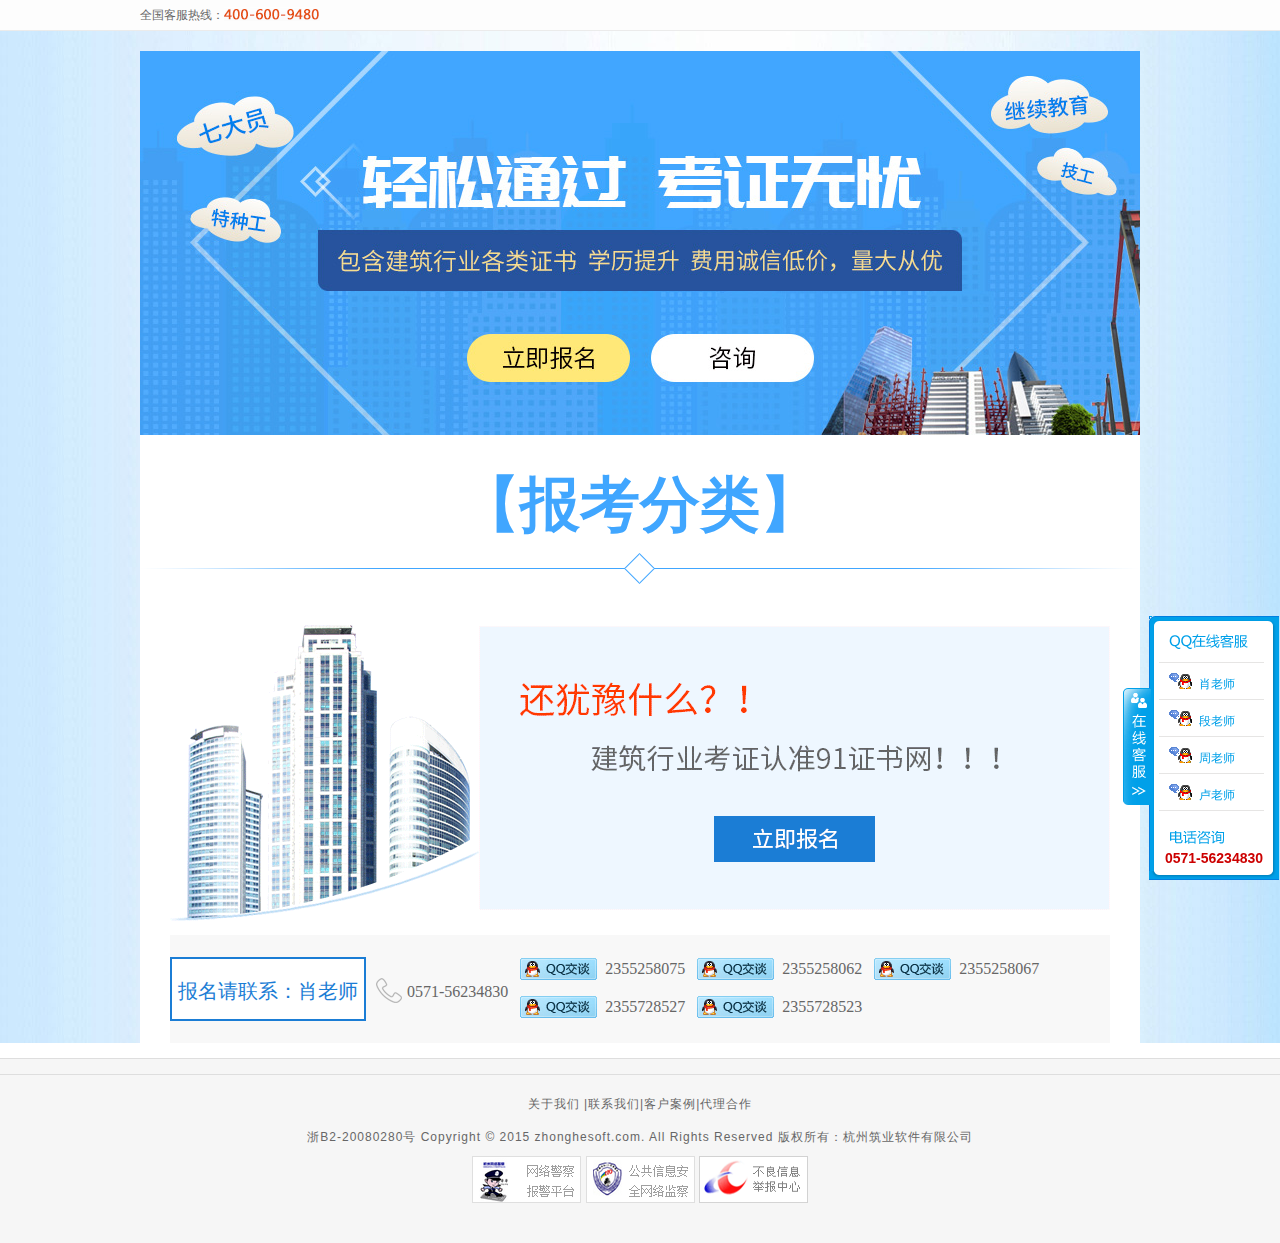
==== static/register/index.html @ df7d68d0 "add index.html" ====
<!DOCTYPE html>

<html xmlns="http://www.w3.org/1999/xhtml">
<head>
    <meta http-equiv="Content-Type" content="text/html; charset=utf-8"/>
    <title>
        技工、特种工、七大员、三类人员考试培训
    </title>
    <script src="./js/jquery-1.7.2.min.js" type="text/javascript" charset="utf-8"></script>


    <link rel="stylesheet" type="text/css" href="./css/public.css"/>
    <link rel="stylesheet" type="text/css" href="./css/91style.css"/>

    <script type="text/javascript" src="./js/top.js"></script>
    <link href="./css/zckefu.css" rel="stylesheet" type="text/css">

    <script type="text/javascript" src="./js/public.js"></script>
    <script src="./js/showqq.js" type="text/javascript" charset="gb2312"></script>
    <link rel="stylesheet" type="text/css" href="./index_files/reset.css"/>
    <link rel="stylesheet" type="text/css" href="./index_files/index.css"/>
</head>
<body>
<form>
    <div class="aspNetHidden">
    </div>


    <div class="container clear-fix">
        <div class="wrap clear-fix">
            <div class="banner">
                <a class="banner_sign_up div_sign_up_show" title="立即报名" data-sub-val="0" data-signup='true'>立即报名</a>
                <script>CBI360_QQM('1042', '0', '', 'banner_consultation');</script>
                <img src="./kzwy/banner-1.jpg" alt="立即报名"/>
            </div>
            <div class="clear-fix">
                <h1 class="exam_kinds">【报考分类】</h1>
            </div>
            <div class="padding0_30" >
                <div id="text-content">

                </div>
                <div class="sign_up">
                    <a href="javascript:;" class="sign_up_btn div_sign_up_show" title="立即报名" data-sub-val="0"
                       data-signup="true"></a>
                    <img src="./kzwy/sign_up.png"/>
                </div>
                <div class="clear-fix phone" style="padding-bottom:6px;">
                    <div class="phone_teach" style="margin-top:22px;">
                        报名请联系：肖老师
                    </div>
                    <div class="phone_ico" style="margin-top:21px;">
                        <img src="./kzwy/ico_phone.png" alt="手机"/>
                        <span>0571-56234830</span>
                    </div>
                    <div class="phone_ico_qq">
                        <script>CBI360_QQM('1018', '0', '', '');</script>
                        <span><script>CBI360_QQM('1018', '', '', '');</script></span>
                    </div>
                    <div class="phone_ico_qq">
                        <script>CBI360_QQM('1019', '0', '', '');</script>
                        <span><script>CBI360_QQM('1019', '', '', '');</script></span>
                    </div>
                    <div class="phone_ico_qq marR_0">
                        <script>CBI360_QQM('1042', '0', '', '');</script>
                        <span><script>CBI360_QQM('1042', '', '', '');</script></span>
                    </div>
                    <div class="phone_ico_qq" style="margin-top:-26px;">
                        <script>CBI360_QQM('1043', '0', '', '');</script>
                        <span style="left:355px" ;><script>CBI360_QQM('1043', '', '', '');</script></span>
                    </div>
                    <div class="phone_ico_qq marR_0" style="margin-top:-26px;">
                        <script>CBI360_QQM('1008', '0', '', '');</script>
                        <span><script>CBI360_QQM('1008', '', '', '');</script></span>
                    </div>
                </div>
            </div>
        </div>
    </div>


    <div class="footbg footlink">


        <div class="footbg footlink" style="padding-bottom:40px;">
            <div class="contall">
                <div class="foot" style="margin: 0 auto;float: none;">
                    <p class="xx_footbg_p"><a target="_blank" href="http://www.zhonghesoft.com/Contact.aspx">关于我们</a>
                        |<a target="_blank" href="http://www.zhonghesoft.com/Contact.aspx">联系我们</a>|<a target="_blank"
                                                                                                       href="http://www.zhonghesoft.com/case.aspx">客户案例</a>|<a
                                target="_blank" href="http://www.zhonghesoft.com/cooperation.aspx">代理合作</a>
                    </p>
                    <p id="p_ybfood2" class="xx_footspanpa">浙B2-20080280号 Copyright © 2015 zhonghesoft.com. All Rights
                        Reserved 版权所有：杭州筑业软件有限公司</p>
                    <p>
                        <a href="http://www.pingpinganan.gov.cn/" target="_blank" title="网络警察 报警平台">
                            <img src="./index_files/61_10.gif" width="109" height="47" alt="网络警察 报警平台">
                        </a>
                        <a href="http://www.pingpinganan.gov.cn/" target="_blank" title="公共信息安全网络监察">
                            <img src="./index_files/61_11.gif" width="109" height="47" alt="公共信息安全网络监察">
                        </a>
                        <a href="http://net.china.com.cn/index.htm" target="_blank" title="不良信息举报中心">
                            <img src="./index_files/61_12.gif" width="109" height="47" alt="不良信息举报中心">
                        </a>
                    </p>
                </div>
            </div>
        </div>


    </div>


    <script src="./index_files/jquery.select.js" type="text/javascript" charset="utf-8"></script>

    <script src="./index_files/layer.js"></script>
    <script src="./js/MTimer.js"></script>

    <div id="div_shade"
         style="position: fixed; _position: absolute; display: none; top: 0; left: 0; width: 100%; height: 100%; z-index: 999; _top: expression(documentElement.scrollTop + documentElement.clientHeight-this.offsetHeight); background-position: initial initial; background-repeat: initial initial; background: #000; opacity: .3; filter: 'alpha(opacity=30)'; filter: alpha(opacity=30);"></div>
    <!--报名框-->
    <div class="div_sign_up clear-fix">
        <div class="div_close_sign_up">
            x
        </div>
        <div class="div_exam_kind clear-fix">
            <p><span>*&nbsp;</span>&nbsp;报考类型</p>
            <select name="state" class="select" id="sel_sub_id">
                <option value="0" class="sel_option">请选择报考的证书类别</option>

            </select>
        </div>
        <div class="div_exam_kind clear-fix">
            <p><span>&nbsp;&nbsp;</span>&nbsp;备  注</p>
            <textarea class="exam_tea" placeholder="报考科目，报考人数等" id="txt_remark"></textarea>
        </div>
        <div class="div_exam_kind marT_10 clear-fix">
            <p><span>*&nbsp;</span>&nbsp;<label for="txt_name">姓  名</label></p>
            <input type="text" name="txt_userName" id="txt_name" class="txt_userName" maxlength="10" placeholder="请输入姓名"
                   data-rule=" " required="">
        </div>
        <div class="div_exam_kind marT_10 clear-fix">
            <p>
                <span>*&nbsp;</span>&nbsp;<label for="txt_phone">手机号码</label>
            </p>
            <input type="text" name="txt_userPhone" id="txt_phone" class="txt_userName" maxlength="11"
                   placeholder="请输入手机号" required="">
        </div>
        <div class="div_exam_kind marT_10 clear-fix">
            <p><span>&nbsp;&nbsp;</span>&nbsp;&nbsp;<label for="txt_imgCode">验&nbsp;证&nbsp;码</label></p>
            <input type="text" name="txt_Code" id="txt_imgCode" class="txt_messageCode" value="" placeholder="请输入验证码"
                   required="">
            <div class="imgcode_span">
                <input type="button" id="imgValidCode" onclick="createCode()"/>
            </div>
        </div>

        <div class="div_exam_kind marT_10 clear-fix">
            <p> </p>
            <div class="div_sign_up_btn" id="btn_submit">
                报  名
            </div>
        </div>
    </div>

    <div id="onlineqq" class="float0831">
        <div class="floatL">
            <a style="display: none" id="aFloatTools_Show" class="btnOpen" title="查看在线客服" onclick="show_0831()"
               href="javascript:void(0);">展开</a>
            <a id="aFloatTools_Hide" class="btnCtn " title="关闭在线客服" onclick="hide_0831()"
               href="javascript:void(0);">收缩</a>
        </div>
        <div id="divFloatToolsView" class="floatR">
            <div class="floattp"></div>
            <div class="floatcn">
                <ul>
                    <li class="floattop">
                        <h3 class="titZx"></h3>
                    </li>
                    <li>
                        <script>CBI360_QQM('1019', '', '肖老师', 'icoTc');</script>
                        <a target="_blank" class="icoTc" onclick="KeFuQQButton(&#39;2355258062&#39;);"
                           href="http://wpa.qq.com/msgrd?v=3&amp;uin=2355258062&amp;site=qq&amp;menu=yes">肖老师</a></li>
                    <li>
                        <script>CBI360_QQM('1042', '', '段老师', 'icoTc');</script>
                        <a target="_blank" class="icoTc" onclick="KeFuQQButton(&#39;2355258067&#39;);"
                           href="http://wpa.qq.com/msgrd?v=3&amp;uin=2355258067&amp;site=qq&amp;menu=yes">段老师</a></li>
                    <li>
                        <script>CBI360_QQM('1041', '', '周老师', 'icoTc');</script>
                        <a target="_blank" class="icoTc" onclick="KeFuQQButton(&#39;2355728523&#39;);"
                           href="http://wpa.qq.com/msgrd?v=3&amp;uin=2355728523&amp;site=qq&amp;menu=yes">周老师</a></li>
                    <li>
                        <script>CBI360_QQM('1043', '', '卢老师', 'icoTc');</script>
                        <a target="_blank" class="icoTc" onclick="KeFuQQButton(&#39;2355728527&#39;);"
                           href="http://wpa.qq.com/msgrd?v=3&amp;uin=2355728527&amp;site=qq&amp;menu=yes">卢老师</a></li>
                </ul>
            </div>
            <div class="titDh"></div>
            <div style="color: #cc0000;height:20px;overflow:hidden; width:130px;font-weight: bold; font-size: 14px;float:left; clear:both; text-align:center;">
                0571-56234830
            </div>
            <div class="floatbtom"></div>
        </div>


    </div>


    <script type="text/javascript">
        function getList() {
            var url = location.host;
            $.ajax({
                url: "http://agent.lhxq.top:8080/api/items/",
                type: "get",
//                success: function (res) {
//                    console.log(data);
//
//                },
                success:function (res) {
                    if(res.data){
                        var data = res.data
                    }else{
                        var data = res
                    }
                    data.forEach(function (item) {
                        $('#sel_sub_id').append('<option value="' + item.id + '">' + item.name + '</option>')
                    })
                    var text = '';
                    data.forEach(function (item,index) {
                        if(item.name == '技工证'){
                            var childtext = '';


                            item.childrens.forEach(function (child,childindex) {
                                var gransontext = '';
                                child.childrens.forEach(function (grandson) {
                                    gransontext += '<li><a href="subindex.html" target="_blank" title="' +
                                        grandson.name + '"> ' + grandson.name + '</a></li>'

                                })
                                childtext += '<ul class="list_ul clear-fix">'+
                                    '<li class="list_ul_title"><b>' + child.name +'</b> \/\/\/</li>'+  gransontext +
                                    '<li><a href="subindex.html?id='+ item.id +
                                    '" target="_blank" class="list_ul_more" title="更多">更多'+
                                    '&gt;</a></li>'+
                                    '</ul>'
                            })
                            $('#text-content').append('<div class="certificate clear-fix">'+
                                '<div class="certificate_div">'+
                                '<div class="title-type-font">'+ item.name +'</div>'+
                                '</div>'+
                                '<p class="float_right certificate_p">'+
                                '<a class="div_sign_up_show btn_sign_up " title="立即报名" data-sub-val="' + item.id+ '" '+
                                'data-signup="true">立即报名</a>'+
                                '<a class="btn_condition" title="报名条件" href="subindex.html?id='+ item.id +
                                '" target="_blank">报名条件</a>' +
                                '</p>'+
                                '</div>'+'<div class="clear-fix">'+
                                '<div class="list_border">'+
                                '<img src="./kzwy/border_top.png"/>'+
                                '</div>'+
                                '<div class="list clear-fix">' + childtext +
                                '</div>'+
                                '<div class="list_border">'+
                                '<img src="./kzwy/border_bottom.png"/>'+
                                '</div>'+
                                '</div>')
                        }
                        else{
                            var childtext = '';
                            item.childrens.forEach(function (child) {
                                childtext += '<a href="subindex.html?id='+ item.id +'">' + child.name + '</a>'
                            })

                            $('#text-content').append('<div class="certificate clear-fix">'+
                                '<div class="certificate_div">'+
                                '<div class="title-type-font">'+ item.name +'</div>'+
                                '</div>'+
                                '<p class="float_right certificate_p">'+
                                '<a class="div_sign_up_show btn_sign_up " title="立即报名"  data-sub-val="' + item.id+ '" '+
                                'data-signup="true">立即报名</a>'+
                                '<a class="btn_condition" title="报名条件" href="subindex.html?id='+ item.id +
                                '" target="_blank">报名条件</a></p>'+
                                '</div>'+'<div class="clear-fix">'+
                                '<div class="list_border">'+
                                '<img src="./kzwy/border_top.png"/>'+
                                '</div>'+
                                '<div class="list clear-fix">' + '<div class="clear-fix list_kind">'+ childtext +
                                '</div>' +
                                '</div>'+
                                '<div class="list_border">'+
                                '<img src="./kzwy/border_bottom.png"/>'+
                                '</div>'+
                                '</div>')
                        }
                    })

                    $("[data-signup='true']").click(function () {
                        var sub_val = 0;
                        if (typeof($(this).attr("data-sub-val")) != "undefined") {
                            sub_val = $(this).attr("data-sub-val");
                        }
                        $(this).attr("data-sub-val");
                        console.log(sub_val);
                        $("#sel_sub_id").val(sub_val);
                        $("#a_imgcode_change").click();
                        $("#div_shade").fadeIn("200");
                        $(".div_sign_up").fadeIn("500");

                    });



                }
            });
        }


        $(function () {
            getList();
            $("#btn_submit").click(function () {

                var subid = $("#sel_sub_id").val();
                if (subid < 1) {
                    layer.alert("请选择报考类型");
                    return false;
                }


                var remark = $.trim($("#txt_remark").val());
                if (remark.length > 200) {
                    layer.alert("备注不能超过200字");
                    return false;
                }


                var name = $.trim($("#txt_name").val());
                if (name.length == 0) {
                    layer.alert("请输入姓名");
                    return false;
                }
                var phone = $.trim($("#txt_phone").val());
                if (phone.length == 0) {
                    layer.alert("请输入手机");
                    return false;
                }
                if (!isPhone(phone)) {
                    layer.alert("手机号码格式有误");
                    return false;
                }


                //下面就是判断是否== 的代码，无需解释
                var oValue = document.getElementById('txt_imgCode').value.toUpperCase();
                if (oValue == 0) {
                    layer.alert("请输入验证码");
                    return false;
                } else if (oValue != code) {
                    layer.alert('验证码不正确，请重新输入');
                    oValue = ' ';
                    createCode();
                    return false;

                }


                var subject = {};
                subject.item = subid;
                subject.remark = remark;
                subject.name = name;
                subject.tel = phone;
                var submitIndex = layer.load(1, {shade: [0.5, '#fff']});
                $.ajax({
                    url: "http://agent.lhxq.top:8080/api/applays/",
                    type: "post",
                    data: subject,
                    complete: function () {
                        layer.close(submitIndex);
                    },
                    success: function (data) {
                        if (data.code != 1) {
                            layer.alert(data.message);
                            return false;
                        } else {
                            layer.alert(data.message, {
                                end: function (index) {
                                    location.reload();
                                    layer.close(index);
                                }
                            });
                        }
                        return false;
                    },
                    error: function (err) {
                        layer.alert("请检查提交数据的合法性" + "<br />" + err.statusText);
                    }
                });

            });



            $("#sel_sub_id").click(function () {
                var val = $(this).val();
                if (val == 0) {
                    $("#sel_sub_id").addClass("txt_error");
                    return false;
                }
                $("#sel_sub_id").removeClass("txt_error");
                return false;
            });

            $("input[required]").blur(function () {
                var val = $(this).val();
                if (val.length == 0) {
                    $(this).addClass("txt_error");
                    return false;
                }
                $(this).removeClass("txt_error");
                return false;
            });


            $(".div_close_sign_up").click(function () {

                $("#div_shade").fadeOut("500");
                $(".div_sign_up").fadeOut("200");
            });


            $("[data-signup='true']").click(function () {
                var sub_val = 0;
                if (typeof($(this).attr("data-sub-val")) != "undefined") {
                    sub_val = $(this).attr("data-sub-val");
                }
                $(this).attr("data-sub-val");
                $("#sel_sub_id").val(sub_val);
                $("#a_imgcode_change").click();
                $("#div_shade").fadeIn("200");
                $(".div_sign_up").fadeIn("500");

            });


        });
    </script>


    <script>
        var code;
        function createCode() {
            //首先默认code为空字符串
            code = '';
            //设置长度，这里看需求，我这里设置了4
            var codeLength = 4;
            var codeV = document.getElementById('imgValidCode');
            //设置随机字符
            var random = new Array(0, 1, 2, 3, 4, 5, 6, 7, 8, 9, 'A', 'B', 'C', 'D', 'E', 'F', 'G', 'H', 'I', 'J', 'K', 'L', 'M', 'N', 'O', 'P', 'Q', 'R', 'S', 'T', 'U', 'V', 'W', 'X', 'Y', 'Z');
            //循环codeLength 我设置的4就是循环4次
            for (var i = 0; i < codeLength; i++) {
                //设置随机数范围,这设置为0 ~ 36
                var index = Math.floor(Math.random() * 36);
                //字符串拼接 将每次随机的字符 进行拼接
                code += random[index];
            }
            //将拼接好的字符串赋值给展示的Value
            codeV.value = code;
        }

        //设置此处的原因是每次进入界面展示一个随机的验证码，不设置则为空
        window.onload = function () {

            createCode();
        }
    </script>


</form>
</body>
</html>
---- static/register/css/public.css ----
@charset "utf-8";
/* CSS Document */
*html,*html body{background-image:url(about:blank);background-attachment:fixed;}
html{zoom:expression(function(ele){ele.style.zoom = "1";document.execCommand("BackgroundImageCache",false,true);}(this));}
body,div,span,applet,object,iframe,h1,h2,h3,h4,h5,h6,p,blockquote,pre,a,abbr,acronym,address,big,cite,code,del,dfn,em,img,ins,kbd,q,s,samp,small,strike,strong,sub,sup,tt,var,b,u,i,center,dl,dt,dd,ol,ul,li,fieldset,form,label,legend,table,caption,tbody,tfoot,thead,tr,th,td,article,aside,canvas,details,embed,figure,figcaption,footer,header,hgroup,menu,nav,output,ruby,section,summary,time,mark,audio,video{margin:0;padding:0;}
article,aside,header,footer,nav,section,figure,figcaption,hgroup,progress,canvas{display:block}
blockquote:before,blockquote:after,q:before,q:after{content:'';content:none}
table{border-collapse:collapse;border-spacing:0;font-size:100%;font:inherit}
body{font:12px/1.5 Arial,"\5b8b\4f53", sans-serif;-webkit-text-size-adjust:100%;color:#333333;background:#fff;}
h1,h2,h3,h4,h5,h6,button,input,select,textarea{font-size:100%; font-weight:normal; font-style:normal;}
table{border-collapse:collapse; border-spacing:0;}
fieldset,img{border:0;}
address,caption,cite,code,dfn,th,var{font-style:normal; font-weight:normal;}
input,select,button,textarea{ font-family:Arial, Helvetica, sans-serif;text-decoration: none;outline:none;}
input[type="submit"]{cursor:pointer;}
ul,ol,li,dl{list-style-type:none;}         i,em{font-style:normal}
img{border:0;vertical-align:middle;}   
a{color:#333;text-decoration: none;outline:none;} 
a:link {color:#333;} 
a:visited {color:#333;} 
a:hover {color:#c00;text-decoration:underline;}
a:active{blr:expression(this.onFocus=this.blur())}
a:focus {outline:none;-moz-outline:none;}


.b{ font-weight:bold;}
.tmid{ text-align:center;}
.din{display:none;}      .dib{display:block;}       .zom{zoom:1;*zoom:1} 
.clear{display: block; clear:both; font-size:0; height:0; line-height:0;*zoom:1}
.clear:after{content:"."; clear:both; display:block; height:0; visibility:hidden;}
.rdu{-webkit-border-radius:4px;-moz-border-radius:4px;border-radius:4px;}    
.fl{ float:left;display:inline;}    .fr{ float:right;display:inline;}    .ofh{overflow:hidden;} 
.header,.warpbox,.navbox,.footer{width:1000px;margin: 0 auto;}
.contall{width:1000px;margin: 0 auto;padding:0px;}   
.headbox{position:relative; background:#FFF;}
.wrapbox{width:1000px; float:left;}
.reds{color:#c00;}                a.reda,a.reda:link,a.reda:visited{color:#c00;} a.reda:hover{color:#c00;}
.blue{color:rgb(57,138,184);}     a.bluea,a.bluea:link,a.bluea:visited{color:rgb(57,138,184);} a.bluea:hover{color:#c00;}
.f12{font-size:12px;}  .f14{font-size:14px;} .f16{font-size:16px;}  .f18{font-size:18px;}  .f20{font-size:20px;}
.boto{margin-top:10px;}      .botm{margin-bottom:10px;}     .poto{padding-top:10px;}       .potm{padding-bottom:10px;} 
.bole{margin-left:10px;}      .bori{margin-right:10px;}     .pole{padding-left:10px;}      .pori{padding-right:10px;} 

/* scroll */
::-webkit-scrollbar-track {-webkit-box-shadow: inset 0 0 6px rgba(0,0,0,0.3); -webkit-border-radius: 10px;border-radius: 10px;}
::-webkit-scrollbar-thumb {-webkit-border-radius: 10px;border-radius: 10px;background: rgba(0,0,0,0.5); -webkit-box-shadow: inset 0 0 6px rgba(0,0,0,0.5); }
::-webkit-scrollbar-thumb:window-inactive {background: rgba(0,0,0,0.4); }

::-webkit-scrollbar{height:10px;width:12px;background:rgba(222,222,222,0.5);transition:all 0.3s ease-in-out;border-radius:5px}
::-webkit-scrollbar-thumb{-webkit-border-radius: 10px;border-radius: 10px;background: rgba(0,0,0,0.5); -webkit-box-shadow: inset 0 0 6px rgba(0,0,0,0.5);}
::-webkit-scrollbar-thumb:hover{background:rgba(0,0,0,0.6)}
::-webkit-scrollbar-thumb:active{background:rgba(0,0,0,0.8)}

.lt{ letter-spacing:1px;}
.cur{ cursor:pointer;}
.le{float:left;}
.ri{float:right;}
.tex{ text-align:center;}
.In_f0{font-size:12px;}
.In_f{font-size:13px;}
.In_f1{font-size:14px;}
.In_f2{font-size:22px;}
.In_f3{font-size:16px;}
.In_f4{font-size:18px;}
.black0{color:#3c3c3c;}
.u:link,.u:visited{ text-decoration:underline;}
.u:hover{text-decoration:none; }
.u1:link,.u1:visited{text-decoration:none; }
.u1:hover{ text-decoration:underline;}
.In_black:link,.In_black:visited{ color:#393939;}
.In_black:hover{ color:#393939;}
.In_black1:link,.In_black1:visited{ color:#000;}
.In_black1:hover{ color:#000;}
.In_black2:link,.In_black2:visited{ color:#393939;}
.In_black2:hover{ color:#c2130e;}
.In_black3:link,.In_black3:visited{ color:#232323;}
.In_black3:hover{ color:#a90101;}
.In_black4:link,.In_black4:visited{ color:#828282;}
.In_black4:hover{ color:#c2130e;}
.In_org:link,.In_org:visited{ color:#ea5d11;}
.In_org:hover{color:#ea5d11;}
.In_red{color:#c2130e;}
.In_red1{color:#3a1c1c;}
.In_red:link,.In_red:visited{color:#c2130e;}
.In_red:hover{color:#c2130e;}
.In_red1:link,.In_red1:visited{color:#a90101;}
.In_red1:hover{color:#c2130e;}
.In_white0{color:#fff;}
.In_white:link,.In_white:visited{color:#fff; }
.In_white:hover{color:#fff;}
.In_blue:link,.In_blue:visited{color:#1f3a87;}
.In_blue:hover{color:#1f3a87;}
.In_blue1:link,.In_blue1:visited{color:#4861a6;}
.In_blue1:hover{color:#1f3a87;}
.In_blue2{color:#0435ac;}
.In_blue2:link,.In_blue2:visited{color:#0435ac;}
.In_blue2:hover{color:#0435ac;}
.In_blue03{color:#1f3a87;}
.In_blue3:link,.In_blue3:visited{color:#1f3a87;}
.In_blue3:hover{color:#c2130e;}
.In_blue4:link,.In_blue4:visited{color:#003f73;}
.In_blue4:hover{color:#c2130e;}
.In_blue5:link,.In_blue5:visited{color:#2065c3;}
.In_blue5:hover{color:#2065c3;}
.In_blue6:link,.In_blue6:visited{color:#005488;}
.In_blue6:hover{color:#005488;}
.In_blue7:link,.In_blue7:visited{color:#2872b5;}
.In_blue7:hover{color:#2872b5;}
.In_blue8:link,.In_blue8:visited{color:#3366cc;}
.In_blue8:hover{color:#3366cc;}
.In_blue09{color:#0202cd;}
.In_blue9{color:#0202cd;}
.In_blue9:link,.In_blue9:visited{color:#0202cd;}
.In_blue9:hover{color:#0202cd;}
.In_blue10:link,.In_blue10:visited{color:#0435ac;}
.In_blue10:hover{color:#0435ac;}

.In_green:link,.In_green:visited{color:#00759f;}
.In_green:hover{color:#c2130e;}
.org:link,.org:visited{ color:#ea5d11;}
.org:hover{color:#ea5d11;}
.red:link,.red:visited{ color:#e13e2a;}
.red:hover{color:#ff6600;}
.top_blue:link,.top_blue:visited{ color:#586d8c;}
.top_blue:hover{ color:#586d8c;}

/* 清除浮动----------------------------------------------------------*/
.clear{clear:both;}
.clear-hidden{clear:both;display:block;overflow:hidden;visibility:hidden;width:0;height:0;}
.clear-fix{display:inline-block;}
.clear-fix:after{content:".";display:block;height:0;clear:both;visibility:hidden;}
* html .clear-fix{height:1%;}
.clear-fix{display:block;}


/*--文字长了截断显示省略号---------------------------------------------*/
.ellipsis{word-wrap:normal;white-space:nowrap;overflow:hidden;text-overflow:ellipsis;}	


.zs_menu #vip{background:#e55015;}

#imgValidCode{
    font-family:Arial;
    font-style:italic;
    font-weight:bold;
    border:0;
    letter-spacing:2px;
    color:blue;
}

.title-type-font{
    background: -webkit-linear-gradient(#2097d4, rgba(38, 173, 227, 0.64)); /* Safari 5.1 - 6.0 */
    background: -o-linear-gradient(#2097d4, rgba(38, 173, 227, 0.64)); /* Opera 11.1 - 12.0 */
    background: -moz-linear-gradient(#2097d4, rgba(38, 173, 227, 0.64)); /* Firefox 3.6 - 15 */
    background: linear-gradient(#2097d4, rgba(38, 173, 227, 0.64)); /* 标准的语法 */
    color:#fff;
    width: 600px;
    font-size: 30px;
    padding:10px 20px;
    font-weight: 600;
    font-family: "American Typewriter";
    border-radius: 5px;
}
---- static/register/css/91style.css ----
@charset "utf-8";
/* CSS Document */
html,body{width:100%;height:100%;}
.zsfont{font-family: "微软雅黑","黑体",arial,"Hiragino Sans GB","Microsoft Yahei",sans-serif;}
.zs_blue01{color:#1179d1;}
.zs_blue:link,.zs_blue:visited{ color:#1179d1;}
.zs_blue:hover{ color:#cc0000;}
.zs_black:link,.zs_black:visited{ color:#444;}
.zs_black:hover{ color:#cc0000;}
.zs_red{ color:#cc0000;}
/*login*/
.zslogin_clmask,.zstreg_clmask,.zspass_clmask,.zstype2_clmask,.zstype_clmask,.zsgujia_clmask,.zsmail_clmask,.zsphone_clmask{position:fixed;_position:absolute;top:0;left:0;width:100%;height:100%;background:#333;opacity:0.5;filter:alpha(opacity=50);display:none;z-index:9999; _top:expression(documentElement.scrollTop + documentElement.clientHeight-this.offsetHeight);} 
.zslogin_clmessc,.zstreg_clmessc,.zspass_clmessc,.zsmail_clmessc,.zsphone_clmessc{ display:none;width:600px;z-index:10000;-webkit-border-radius:4px;-moz-border-radius:4px;border-radius:4px;}
.zsgujia_clmessc{position:absolute; display:none;width:400px;z-index:10000;-webkit-border-radius:4px;-moz-border-radius:4px;border-radius:4px;}
.zstype_clmessc,.zstype2_clmessc{position:absolute; display:none;width:760px;z-index:10000;-webkit-border-radius:4px;-moz-border-radius:4px;border-radius:4px;}
.zs_login{width:600px; float:left;font-size:14px; color:#444; background:#fff; padding:0px 0px 20px 0px;}
.zs_loginmain{float:Left; margin-top:20px;width:600px; text-align:center; padding-bottom:20px;}
.zs_loginmain table{ text-align:left;}
.zs_login .zs_title{height:50px; line-height:50px; padding:0 0px 0 10px; background:#f9fbfd;border-bottom:1px solid #eeeeee; font-size:18px;font-family: "微软雅黑","黑体",arial,"Hiragino Sans GB","Microsoft Yahei",sans-serif;}
.zs_login .chayzm{ background:url(../images/jingying_textbg.gif) repeat-x;float:left;height:36px; line-height:36px;width:324px; padding-left:10px;color:#afafaf; font-size:14px;  }
.zs_login .zs_passtab .chayzm{ background:url(../images/jingying_textbg.gif) repeat-x;float:left;height:36px; line-height:36px;width:260px; padding-left:10px; }
.zs_login table{width:324px; margin:0px auto; color:#7d7d7d;font-family: "微软雅黑","黑体",arial,"Hiragino Sans GB","Microsoft Yahei",sans-serif;}
.zs_login td{font-family: "微软雅黑","黑体",arial,"Hiragino Sans GB","Microsoft Yahei",sans-serif;}
.zs_login .zs_passtab{width:365px; margin:0px auto; color:#7d7d7d}
.zs_login .td1{padding:10px 0px ;}
.zs_login .td2{padding:10px 0px; line-height:40px; font-size:14px;width:90px;float:left; text-align:right;}
.zs_login .p1{ line-height:20px;}
.zs_login .p2{ line-height:30px;}
.zs_login .p3{width:600px; text-align:center; font-family: "微软雅黑","黑体",arial,"Hiragino Sans GB","Microsoft Yahei",sans-serif;font-size:18px; line-height:30px;padding:30px 0 30px 0;}
.zs_login .btn01{ background:url(../images/topbtn.gif) no-repeat;width:163px; height:39px; line-height:36px; color:#fff; cursor:pointer; border:none;font-family: "微软雅黑","黑体",arial,"Hiragino Sans GB","Microsoft Yahei",sans-serif;font-size:18px;}
.zs_login .btn01:hover{background:url(../images/topbtn.gif) 0px -50px no-repeat;}
.zs_login .btn02{ background:url(../images/topbtn.gif) -176px 0px no-repeat;width:163px; height:39px;line-height:36px;  color:#707070; cursor:pointer; border:none;font-family: "微软雅黑","黑体",arial,"Hiragino Sans GB","Microsoft Yahei",sans-serif;font-size:18px;}
.zs_login .btn02:hover{background:url(../images/topbtn.gif) -176px  -50px no-repeat;}
.zs_login .btn03{ background:url(../images/topbtn.gif) 0px -106px no-repeat;width:336px; height:52px;line-height:46px;  color:#fff; cursor:pointer; border:none;font-family: "微软雅黑","黑体",arial,"Hiragino Sans GB","Microsoft Yahei",sans-serif;font-size:22px; letter-spacing:2px;float:left; margin-left:12px; display:inline;}
.zs_login .btn03:hover{ background:url(../images/topbtn.gif) 0px -165px no-repeat;}
.zs_login .btn04{ background:url(../images/topbtn.gif) 0px -344px no-repeat;width:137px; height:38px;line-height:34px;  color:#444; cursor:pointer; border:none;font-size:14px; margin-left:6px; display:inline;font-family: "微软雅黑","黑体",arial,"Hiragino Sans GB","Microsoft Yahei",sans-serif; overflow:hidden; }
.zs_login .btn04:hover{background:url(../images/topbtn.gif) -162px -344px no-repeat;}
.ftext{border:1px #ccc solid;color:#888888;}
.ftext:hover{border:1px rgb(57,138,184) solid;}
.htext{border:1px rgb(57,138,184) solid;color:#000;}
.zs_login .zs_close { padding:0 0 0px 0;  width:24px; height:24px; line-height:20px; font-size:24px; color:#68767b; text-align:center; font-family: Helvetica, STHeiti; _font-family: Tahoma, '\u9ed1\u4f53', 'Book Antiqua', Palatino; text-shadow:0 1px 0 rgba(255, 255, 255, .9); margin:10px 10px 0 0; cursor:pointer;}
.zs_login .zs_close:hover { background:#C72015; color:#FFF; }
.zs_login .zs_close:active { box-shadow: none; }
.ftext{border:1px #d0d0d0 solid;color:#666;}
.htext{border:1px rgb(57,138,184) solid;color:#000;}

.zs_login .zs_tytablebg{ background:url(../images/gkn_11.gif) left top repeat-x;width:560px;float:left; margin-left:20px; display:inline; margin-top:16px;}
.zs_login .zs_tytablebg .btn04a{ background:url(../images/topbtn.gif) 0px -223px no-repeat;width:336px; height:53px;line-height:53px;  color:#7d7d7d; cursor:pointer; border:none;font-family: "微软雅黑","黑体",arial,"Hiragino Sans GB","Microsoft Yahei",sans-serif;font-size:22px; letter-spacing:2px; float:Left; margin-left:121px;display:inline; text-decoration:none; text-align:center;margin-top:10px;}
.zs_login .zs_tytablebg .btn04a:hover{ background:url(../images/topbtn.gif) 0px -281px no-repeat;}
.zs_login .zs_tytablefont{float:Left; margin-left:111px;display:inline; color:#444; margin-top:10px; }
.zs_login .tishi{ background:#fef5cd; float:left; width:600px; height:70px;}
.zs_login .tishi_ico{ background: url(../images/cont/cont_44.gif) 0px 3px no-repeat; float:left; width:320px; height:40px; color:#df7323; padding-left:40px; margin-left:145px; display:inline;font-family: "微软雅黑","黑体",arial,"Hiragino Sans GB","Microsoft Yahei",sans-serif;font-size:26px; letter-spacing:3px; margin-top:15px; line-height:40px;}

.zs_intovip{ z-index:10000;position:absolute;float:left;width:100%; padding-top:200px;left:0px;top:0px;}
.zs_login .zs_passtab{width:365px; margin:0px auto; color:#7d7d7d}
/*top*/
.zs_top{width:100%;float:left; background:#fdfdfd;border-bottom:1px solid #ebebeb; height:30px; line-height:30px;color:#666666;}
.zs_top91logo{float:left; margin-top:5px; padding-right:15px; background:url(../images/gj/gj_ico.gif) 100px 4px no-repeat;}
.zs_toptel{ background:url(../images/91_02.gif) right 7px no-repeat;height:30px; color:#666666;width:180px;float:Left;line-height:30px;}
.zs_topws{float:right; background:url(../images/91_ico.gif) -157px 0px;width:26px; height:26px;	position: relative; margin-top:2px;}
.zs_ws{background: url(../images/ws_bg2.gif) no-repeat;width: 133px;height: 162px;z-index: 300;position: absolute;left: -54px;top: 22px;}
.zs_topsina{float:right; background:url(../images/91_ico.gif) -125px 0px;width:26px; height:26px; margin:2px 6px 0 10px; display:inline;position: relative;}
.zs_sina{background: url(../images/phone_bg2.gif) no-repeat;width: 133px;height: 162px;z-index: 300;position: absolute;left: -54px;top: 22px;}

.zs_headtop{height:110px;width:100%;float:left;}
.zs_logo{float:left;width:250px; margin-top:32px;}
.zs_soso{float:left;width:540px; height:43px; line-height:43px; background:#3592e2; margin-top:35px;}
.zs_soso .select01{border:1px solid #3592e2;width:436px;height:37px;  line-height:37px; background:url(../images/91_ico3.gif) 418px center no-repeat #fff; display:inline-block;float:left; margin-left:2px; display:inline; margin-top:2px; color:#999999; padding-left:10px; font-size:14px; letter-spacing:1px; cursor:pointer;}
.zs_soso .select01:hover{background:url(../images/91_ico5.gif) 418px center no-repeat #fff;border:1px solid #bec6da;width:436px;height:37px; }
.zs_soso .btn01{width:90px;height:43px;float:Left; color:#fff; font-size:18px;font-family: "微软雅黑","黑体",arial,"Hiragino Sans GB","Microsoft Yahei",sans-serif; background:none; border:none; cursor:pointer;}
.zs_dengji{ background:url(../images/91_ico.gif) -197px 0px no-repeat;width:194px; height:51px;float:Left; margin-left:10px;display:inline-block;margin-top:34px;}
.zs_dengji:hover{ background:url(../images/91_ico.gif) -307px -452px no-repeat;}
.zs_user_dengji{ background:url(../images/91_btn_01.gif)  no-repeat;width:194px; height:51px;float:right;display:inline-block;margin-top:34px;}
.zs_user_dengji:hover{ background:url(../images/91_btn_02.gif)  no-repeat;}
/*menu*/
.zs_menu{ height:50px;float:Left; width:100%; min-width: 1000px; background:#3592e2; color:#fff;font-family: "微软雅黑","黑体",arial,"Hiragino Sans GB","Microsoft Yahei",sans-serif; font-size:18px; margin-top:0px;clear:both;}
.zs_menu ul{width:1000px;float:left;}
.zs_menu li {float: left;width: 111px;text-align: center;line-height: 50px;}
.zs_menu a:link,.zs_menu a:visited{ color:#fff;}
.zs_menu .acit{ background:#1b7dd5;}
/*zhengshu_list*/
.zsso_bg .askbg{ background:#f5fbff; height:48px; line-height:48px;}

.zs_listwid{width:998px;float:left; margin-top:10px; border:1px solid #ddd; border-top:3px solid #3592e2;}
.zs_listwid .p1{ color:#3592e2; font-size:20px;border-bottom:1px solid #eeeeee; padding-left:10px; height:55px; line-height:55px; margin-left:10px; display:inline;float:left;width:968px;}

.zscxtab{width:998;}
.zscxtab_con{ width:978; margin-top:15px; }
.zscxtab_con .zscxtw{ width:70px; line-height:30px;float:left;overflow:hidden; margin-left:10px; display:inline; text-align:right; }
.zscxtab_con .zscxul{ width:888px;float:left;overflow:hidden;}
.zscxtab_con .zscxul li{float:left;height:34px; line-height:34px;white-space:nowrap; margin-right:6px;display:inline;  }
.zscxtab_con .zscxul li a{padding:0 14px;display:block; color:#666;}
.zscxtab_con .zscxul li a:hover{color:#c00;text-decoration:underline;}
.zscxtab_con .zscxul li a.oncurs{ background:#3592e2;height:30px; line-height:30px; color:#FFF; float:left;}

.zscxtab_con .zscity{ width:888px;float:left;overflow:hidden;}
.zscxtab_con .zscity li{float:left;height:34px; line-height:34px;white-space:nowrap; margin-right:2px;display:inline;  }
.zscxtab_con .zscity li a{padding:0 14px;display:block; color:#666;}
.zscxtab_con .zscity li a:hover{color:#c00;text-decoration:underline;}
.zscxtab_con .zscity li a.oncurs{ background:#3592e2;height:30px; line-height:30px; color:#FFF; float:left;}

.zs_listtit{ background:#f8f8f8; border-top:1px solid #ebebeb; height:37px; line-height:37px;float:Left;clear:both;width:968px; margin-top:15px; padding-left:30px;}
.zs_listtit span{ display:inline-block;float:left;}
.zs_listtit .actv{ background:#fff; color:#3592e2;width:120px; border-left:1px solid #ebebeb;border-right:1px solid #ebebeb; font-weight:bold; text-align:center; font-size:14px;letter-spacing:1px;}
.zs_listtit .nomal{ color:#585858;width:120px; font-size:12px; text-align:center; letter-spacing:1px;}
.zs_listtit .nomal a:link,.zs_listtit .nomal a:visited{color:#585858;}
.zs_listtit .nomal a:hover{color:#cc0000;}

.zsso_list_tit{width:998px;color:#585858;float:left; margin-top:10px;  }
.zsso_list_tit dl{height:35px; line-height:35px; float:left; margin-left:10px; display:inline;width:978px;border-bottom:1px rgb(222,222,222) solid;color:#666666 ;}
.zsso_list_tit dt.dta{ width:470px;float:left; float:left; margin-left:20px; display:inline;}
.zsso_list_tit dt.dtb{ width:150px;float:left;}
.zsso_list_tit dt.dtc{ width:150px;float:left; }
.zsso_list_tit dt.dtd{ width:150px; float:left;}

.zsso_list_con{ float:left; margin-left:10px; display:inline;width:978px;}
.zsso_list_con dl{ display:block;height:48px; border-bottom:1px solid #eeeeee;}
.zsso_list_con dd{height:48px; line-height:48px;  }
.zsso_list_con dd.dda{width:49px;  float:left; padding-left:10px; background:url(../images/91_ico.gif) 0px 14px no-repeat;height:48px;overflow:hidden;float:left; margin-left:20px; display:inline;}
.zsso_list_con dd.dda2{width:459px;  float:left; padding-left:10px; background:url(../images/91_ico2.gif) 0px 22px no-repeat;height:48px;overflow:hidden;float:left; margin-left:20px; display:inline;}
.zsso_list_con dd.dda2 a:link,.zsso_list_con dd.dda2 a:visited{color:#0662b1; font-size:14px;}
.zsso_list_con dd.dda2 a:hover{color:#cc0000;}
.zsso_list_con dd.ddb{ width:409px;  float:left;overflow:hidden;text-align:left;}
.zsso_list_con dd.ddb a:link,.zsso_list_con dd.ddb a:visited{color:#0662b1; font-size:14px;}
.zsso_list_con dd.ddb a:hover{color:#cc0000;}
.zsso_list_con dd.ddc{ width:150px;  float:left;color:#585858; overflow:hidden;text-align:center;}
.zsso_list_con dd.ddc a:link,.zsso_list_con dd.ddc a:visited{color:#585858;}
.zsso_list_con dd.ddc a:hover{color:#cc0000;}
.zsso_list_con dd.ddd{ width:150px;  float:left;color:#585858;text-align:center;}
.zsso_list_con dd.ddd a:link,.zsso_list_con dd.ddd a:visited{color:#585858;}
.zsso_list_con dd.ddd a:hover{color:#cc0000;}
.zsso_list_con dd.dde{ width:150px;  float:left;color:#585858;text-align:center;}
/*company_list*/
.zsso_list_tit2{width:998px;color:#585858;float:left; margin-top:15px;  }
.zsso_list_tit2 dl{height:35px; line-height:35px; float:left; margin-left:10px; display:inline;width:978px;border-bottom:1px rgb(222,222,222) solid;border-top:1px rgb(222,222,222) solid;color:#666666 ;}
.zsso_list_tit2 dt.dta{ width:350px;float:left; float:left; margin-left:20px; display:inline;}
.zsso_list_tit2 dt.dtb{ width:200px;float:left;}
.zsso_list_tit2 dt.dtc{ width:100px;float:left; }
.zsso_list_tit2 dt.dtd{ width:100px; float:left;}
.zsso_list_tit2 dt.dte{ width:100px;float:left; }
.zsso_list_tit2 dt.dtf{ width:100px; float:left;}

.zsso_list_con2{ float:left; margin-left:10px; display:inline;width:978px;}
.zsso_list_con2 dl{ display:block;height:48px; border-bottom:1px solid #eeeeee;}
.zsso_list_con2 dd{height:48px; line-height:48px;  }
.zsso_list_con2 dd.dda{width:340px;  float:left; padding-left:10px; background:url(../images/91_ico2.gif) 0px 22px no-repeat;height:48px;overflow:hidden;float:left; margin-left:20px; display:inline;}
.zsso_list_con2 dd.dda a:link,.zsso_list_con2 dd.dda a:visited{color:#0662b1; font-size:14px;}
.zsso_list_con2 dd.dda a:hover{color:#cc0000;}
.zsso_list_con2 dd.ddb{ width:200px;  float:left;overflow:hidden;text-align:center;}
.zsso_list_con2 dd.ddb a:link,.zsso_list_con2 dd.ddb a:visited{color:#585858; font-size:12px;}
.zsso_list_con2 dd.ddb a:hover{color:#cc0000;}
.zsso_list_con2 dd.ddc{ width:100px;  float:left;color:#585858; overflow:hidden;text-align:center;}
.zsso_list_con2 dd.ddc a:link,.zsso_list_con2 dd.ddc a:visited{color:#585858;}
.zsso_list_con2 dd.ddc a:hover{color:#cc0000;}
.zsso_list_con2 dd.ddd{ width:100px;  float:left;color:#585858;text-align:center;}
.zsso_list_con2 dd.ddd a:link,.zsso_list_con2 dd.ddd a:visited{color:#585858;}
.zsso_list_con2 dd.ddd a:hover{color:#cc0000;}
.zsso_list_con2 dd.dde{ width:100px;  float:left;color:#585858;text-align:center;}
.zsso_list_con2 dd.dde a:link,.zsso_list_con2 dd.dde a:visited{color:#585858;}
.zsso_list_con2 dd.dde a:hover{color:#cc0000;}
.zsso_list_con2 dd.ddf{ width:100px;  float:left;color:#585858;text-align:center;}
/*zhengshu_cont*/
.sidel_left{width:750px;float:Left;}
.sidel_right{width:240px;float:right;}
.sidel_dbg{width:748px;border:1px #dddddd solid; margin-top:10px;border-top:3px #3592e2 solid; padding-bottom:10px;}
.sidel_dtop{width:728px;float:left;background:url(../images/91_link.gif) left bottom repeat-x;  padding:20px 0 20px 0px; position:relative; margin-left:10px;  display:inline;clear:both; }
.sidel_dtop h1{line-height:34px; font-family: "微软雅黑","黑体",arial,"Hiragino Sans GB","Microsoft Yahei",sans-serif;font-size:24px;  color:#2f2f2f; padding:0px 10px 0px 30px ;float:Left;width:618px;padding-right:80px;}
.yanzheng_ico{ background:url(../images/91_ico.gif) no-repeat;width:50px;height:20px; float:left; }
.zhongjie_ico{ background:url(../images/91_ico.gif) 0px -132px no-repeat;width:87px;height:65px; float:left; position:absolute; right:-10px;top:-3px; }
.sidel_icobg{float:Left; color:#999999; margin-top:15px;width:700px;}
.sidel_icobg .ico01{background:url(../images/91_ico.gif) 0px -49px no-repeat;float:left; display:inline-block; padding-left:20px; line-height:20px;margin-left:30px; display:inline;width:160px;}
.sidel_icobg .ico02{background:url(../images/91_ico.gif) 0px -89px no-repeat;float:left; display:inline-block; padding-left:20px; line-height:20px; margin-left:20px; display:inline;width:160px;}
.sidel_dtxw{ width:726px;padding:20px 0 0px 10px;}
.sidel_dtxw li{  line-height:50px; float:left; }
.sidel_dtxw li span{float:left; text-align:right;}
.sidel_dtxw li .span1{ width:110px;font-family: "微软雅黑","黑体",arial,"Hiragino Sans GB","Microsoft Yahei",sans-serif; font-size:16px;color:#999;}
.sidel_dtxw .wid01 em{text-align:left;font-family:"微软雅黑","黑体",arial,"Hiragino Sans GB","Microsoft Yahei",sans-serif;font-size:16px;color:#444;float:left;width:280px;line-height:20px;padding-top:15px}
.sidel_dtxw .wid02 em{text-align:left;font-family:"微软雅黑","黑体",arial,"Hiragino Sans GB","Microsoft Yahei",sans-serif;font-size:16px;color:#444;float:left;width:210px;line-height:20px;padding-top:15px}
.sidel_dtxw .wid03 em{text-align:left;font-family:"微软雅黑","黑体",arial,"Hiragino Sans GB","Microsoft Yahei",sans-serif;font-size:16px;color:#444;float:left;line-height:20px;padding-top:15px}
.sidel_dtxw li a:link,.sidel_dtxw li a:visited{ color:#1179d1;}
.sidel_dtxw li a:hover{ color:#cc0000; text-decoration:underline;}
.sidel_dtxw .wid01{width:390px; margin-left:10px; display:inline;}
.sidel_dtxw .wid02{width:320px;}
.sidel_dtxw .wid03{width:720px;}

.sidel_dbgbtn2{background:url(../images/topbtn.gif) 0px 0px no-repeat; width:166px; height:37px; text-align:center; line-height:37px; font-size:14px; color:#fff;float:left;  margin-left:100px;display:inline; cursor:pointer; border:none; clear:both; font-weight: bold;}
.sidel_dbgbtn2:hover{background:url(../images/topbtn.gif) 0px -50px no-repeat; }
 

.contpany_phone .sidel_yzm{width:330px;float:left;border:1px #dedede solid; margin-left:0px; display:inline; padding:10px; background:#eeeeee}
.contpany_phone .sidel_yzm p span{float:Left; display:inline-block; margin-top:20px; margin-right:10px;line-height:26px;}
.contpany_phone .sidel_yzm .font01{ color:#444; font-size:20px;width:330px; text-align:center; line-height:30px;}
.contpany_phone .sidel_yzm .font02{ color:#cc0000; font-size:20px;width:330px; text-align:center; line-height:30px;}
.contpany_phone .sidel_yzm .text1{width:100px; height:26px; line-height:26px; border:1px solid #cdcdcd;}
.contpany_phone .sidel_yzm img{ width:55px;height:28px;}
.contpany_phone .sidel_yzm .btn01{background:url(../images/91_ico.gif) 0px -345px no-repeat;width:55px; height:28px; line-height:22px; color:#fff; text-align:center; border:none; font-size:12px; letter-spacing:2px;}


.sidel_tit{ height:48px; background:#f9f9f9;float:left; clear:both;width:748px; margin-top:20px;}
.sidel_titfont{font-family: "微软雅黑","黑体",arial,"Hiragino Sans GB","Microsoft Yahei",sans-serif; font-size:16px;color:#444444;background:url(../images/91_ico.gif) -495px 0px no-repeat; line-height:17px; padding-left:10px; margin:15px 0 0 30px; display:inline;float:Left;}
.sidel_nldiv{padding:20px 0px 10px 40px;float:left;width:690px; font-size:16px; line-height:28px;color:#444444;}
.sidel_ptxt{float:left; clear:both;width:650px;margin:15px 0 0 30px; display:inline; color:#444444; }
.sidel_ptxt .font1{ font-size:26px;color:#cc0000;float:left;}
.sidel_ptxt .sidel_dbgbtn{background:url(../images/91_ico.gif) 0px -282px no-repeat; width:198px; height:50px; text-align:center; line-height:50px; font-weight:bold; font-size:14px; color:#fff;float:left; display:inline; cursor:pointer; border:none;}
.sidel_yzm{width:330px;float:left;border:1px #dedede solid;clear: both; padding:10px;background: #eeeeee;top: 0px;left: 0px;margin-left: 30px;display: inline;}
.sidel_yzm p span{float:Left; display:inline-block; margin-top:20px; margin-right:10px;line-height:26px;}
.sidel_yzm .font01{ color:#444; font-size:20px;width:330px; text-align:center; line-height:30px;}
.sidel_yzm .font02{ color:#cc0000; font-size:20px;width:330px; text-align:center; line-height:30px;}
.sidel_yzm .text1{width:100px; height:26px; line-height:26px; border:1px solid #cdcdcd;}
.sidel_yzm img{ width:55px;height:28px;}
.sidel_yzm .btn01{background:url(../images/91_ico.gif) 0px -345px no-repeat;width:55px; height:28px; line-height:22px; color:#fff; text-align:center; border:none; font-size:12px; letter-spacing:2px;}

.sidel_dbg2{width:748px;border:1px #dddddd solid; margin-top:10px; background:url(../images/91_link2.gif) left top no-repeat; padding-bottom:10px;}
.sidel_tit2{ height:48px; line-height:48px; border-bottom:1px solid #dedede; padding-left:20px;width:728px;overflow:hidden; color:#444; font-size:16px; font-weight:bold; letter-spacing:1px;}
.sidel_tit2 em{ color:#ff9900;}
.sidel_dbg2 ul{float:left; margin-top:10px;width:340px; margin-left:20px; display:inline;}
.sidel_dbg2 li{float:left; line-height:30px;clear:both;width:330px; background:url(../images/index_11.gif) 0px 10px no-repeat; padding-left:10px; font-size:14px;height:30px;overflow:hidden;}
.sidel_dbg2 li a{ display:inline;float:left; color:#444}
.sidel_dbg2 li a:link,.sidel_dbg2 li a:visited{color:#444}
.sidel_dbg2 li a:hover{color:#cc0000}
.sidel_dbg2 li .span1{ color:#999999; float:left;font-size:12px; margin-left:10px; display:inline;}
.sidel_dbg2 .ruku_link{ background:url(../images/gkn_11.gif) repeat-x;margin-top:20px; height:20px;overflow:hidden;}
.sidel_dbg2 .marginleft{ margin-left:30px;}

.sidel_num{border:1px solid #dddddd;width:238px;float:left;overflow:hidden; margin-top:10px;}
.sidel_numwid a:hover{height:140px;width:238px; background:#eeeeee; display:inline-block;float:left; text-decoration:none;cursor:pointer;}
.sidel_numwid2 a:hover{height:111px;width:118px; background:#eeeeee; display:inline-block;float:left;text-decoration:none; cursor:pointer;}
.sidel_numwid{border-bottom:1px solid #dddddd;height:140px;width:238px;}
.sidel_numwid .span1{width:238px; color:#666; text-align:center; font-size:20px;float:left; clear:both; display:inline-block; margin-top:20px; letter-spacing:1px;}
.sidel_numwid .span2{width:238px; color:#6c6c6c; font-size:20px; margin:10px 0 0 0px; display:inline;float:left; clear:both; text-align:center}
.sidel_numwid .span2 .span3{color:#c00;font-size:32px;font-weight:bold}
.sidel_numwid2{height:111px;width:118px;float:left;}
.ritlink{border-right:1px solid #dddddd;}
.botlink{border-bottom:1px solid #dddddd;}
.sidel_numwid2 .span1{width:118px; color:#666; text-align:center; font-size:14px;float:left; clear:both; display:inline-block; margin-top:27px; letter-spacing:1px;}
.sidel_numwid2 .span2{width:118px; color:#6c6c6c; font-size:14px; margin:10px 0 0 0px; display:inline;float:left; clear:both; text-align:center}
.sidel_numwid2 .span2 .span3{color:#c00;font-size:18px;font-weight:bold} 

/*.sidel_hangye{border:1px solid #dddddd;width:238px;float:left;overflow:hidden; margin-top:10px;background:url(../images/91_ico.gif) 0px -394px no-repeat;border-top:none; height:411px;}
.sidel_hangye h2{line-height:34px; font-size:16px;  color:#444; float:Left;width:218px;padding-left:10px; font-weight:bold;margin-top:10px;}
.sidel_hangye h2 a:link,.sidel_hangye h2 a:visited{ color:#444}
.sidel_hangye h2 a:hover{ color:#cc0000}
.sidel_hangye ul{width:220px; float:left;margin-left:6px; margin-top:10px;display:inline;}
.sidel_hangye li{width:220px; display:inline;float:left; line-height:31px;height:31px;overflow:hidden;}
.sidel_hangye a{ float:left;margin-left:4px; display:inline;}

.sidel_zizhi{border:1px solid #dddddd;width:238px;float:left;overflow:hidden; margin-top:10px; background:url(../images/91_01.gif) #f6f6f6 no-repeat; height:217px;}
.sidel_zizhi .alink{ display:inline-block;float:left; width:238px; height:160px;}
.sidel_zizhi span{ display:inline-block;float:Left; margin:10px 0 0 18px; cursor:pointer;}*/


/******start*/
.sidel_hangye{width:240px;float:left;overflow:hidden; margin-top:10px;background:url(../images/91_ico.gif) 0px -394px no-repeat;border-top:none; height:411px;}
.sidel_hangye ul{width:220px; float:left;margin-left:6px; margin-top:10px;display:inline;}
.sidel_hangye li{width:220px; display:inline;float:left; line-height:31px;height:31px;overflow:hidden;}


.sidel_zizhi{border:1px solid #dddddd;width:238px;float:left;overflow:hidden; margin-top:10px; background:url(../images/91_01.gif) #f6f6f6 no-repeat; height:217px;}
.sidel_zizhi .alink{ display:inline-block;float:left; width:238px; height:160px;}
.sidel_zizhi span{ display:inline-block;float:Left; margin:10px 0 0 18px; cursor:pointer;}


.hyjd_motype{float:left;border-left:1px solid #dddddd;}
.hyjd_motype dl{float:left; margin-top:0px;width:240px;}
.hyjd_motype dd{float:left;font-size:14px;text-align:center; }
.hyjd_motype dd h2{line-height:42px;color:#666; float:Left;width:118px; background:url(../images/zt_01.gif) repeat-x;border-right:1px solid #dddddd; }
.hyjd_motype dd h2 a:link,.hyjd_motype dd h2 a:visited{color:#666;}
.hyjd_motype .do h2{ font-size:16px;font-weight:bold;width:119px; background:url(../images/zt_02.gif) repeat-x;}
.hyjd_motype .do h2 a:link,.hyjd_motype .do h2 a:visited{color:#444;}
.hotproject li{ background:url(../images/91_ico2.gif) 8px 14px no-repeat; padding-left:18px;float:left;width:210px;line-height:31px;height:31px;overflow:hidden; display:inline; }
.hotproject,.hyjd_polist {border:1px solid #dddddd;float:left; border-top:none; height:368px;width:238px;}
.hyjd_polist a{ float:left;margin-left:4px; display:inline;}

/******end*/




/*company_cont*/
.zhongjie_ico2{ background:url(../images/91_ico.gif) -61px 0px no-repeat;width:50px; height:20px; display:inline-block; margin-top:15px; margin-left:10px; display:inline;}
.zhongjie_ico3{ background:url(../images/91_ico.gif) -61px 0px no-repeat;width:50px; height:20px; display:inline-block; margin-top:10px; margin-left:10px;float:left; display:inline;}
/*hangyejiedu*/
.zs_hangyjd{border:1px solid #dddddd;width:998px;float:left;overflow:hidden; margin-top:10px; }
.zs_hangyjd_menu{ border-bottom:2px solid #3592e2;float:left;width:998px;}
.zs_hangyjd_menu li{height:50px; width:110px; text-align:center; line-height:50px; color:#666666; font-size:16px;font-family: "微软雅黑","黑体",arial,"Hiragino Sans GB","Microsoft Yahei",sans-serif;float:Left; margin-left:20px; display:inline;}
.zs_hangyjd_menu .act{ background:#3592e2; color:#fff; font-size:18px; }
.zs_hangyjd_menu .act a:link,.zs_hangyjd_menu .act a:visited,.zs_hangyjd_menu .act a:hover{color:#fff; text-decoration:none;  }
.zs_hangyjd_menu p{float:right; line-height:50px; color:#444; padding-right:10px;}
.zs_hangyjd_menu p em{ color:#cc0000;}
.zs_hangyjd_list{width:978px;float:left; margin-top:10px; margin-left:10px; display:inline;}
.zs_hangyjd_list li{width:968px; background:url(../images/gkn_11.gif) left bottom repeat-x; font-size:14px; height:40px; line-height:40px; padding-left:10px;}
.zs_hangyjd_list li a{ display:inline-block;float:Left; padding-right:5px;}
.zs_hangyjd_list li span{ color:#666; font-size:12px; float:right; padding-right:20px;}

.zs_ask_act{ background:url(../images/gkn_11.gif) left bottom repeat-x; margin-top:15px; width:968px;float:left; margin-left:10px; display:inline; padding-left:10px; padding-bottom:15px;}
.zs_ask_act .p1{ background:url(../images/gj_07.gif) 0px 3px no-repeat;width:928px; color:#0662b1;font-family: "微软雅黑","黑体",arial,"Hiragino Sans GB","Microsoft Yahei",sans-serif;font-size:16px; line-height:24px; padding-left:30px;}
.zs_ask_act .p2{ background:url(../images/gj_07.gif) 0px -82px no-repeat;width:928px; color:#666;font-size:12px; line-height:24px; padding-left:30px; margin-top:10px;}

/*gj_01*/
.zsgj_top{height:110px; border-bottom:3px solid #2b98db;float:Left; width:100%;}
.zsgj_wid{float:Left;width:998px; border:1px solid #ddd; margin-top:10px; padding-bottom:10px; background:url(../images/gj_08.gif) left bottom #fff no-repeat;height:520px;}
.zsgj_tit{width:998px;float:Left; text-align:center; color:#444444; font-size:26px; height:80px; line-height:80px;border-bottom:1px solid #ddd;}
.zsgj_tit em{ color:#3592e2;}
.zsgj_tit font{ font-size:12px; padding-left:20px;}
.zsgj_main{width:420px; margin:0px auto;}
.zsgj_main .p1{float:left; margin-top:60px; font-size:24px;width:100%; }
.zsgj_main .p1 .span1{float:left; line-height:30px;}
.zsgj_main .p1 .span2{ color:#6c6c6c; font-size:20px;  float:left; margin-left:10px;display:inline; text-align:center;line-height:30px;}
.zsgj_main .p1 .span2 .span3{ color:#cc0000; font-size:30px; font-weight:bold; letter-spacing:0px;line-height:30px;}
.zsgj_main .p2{width:100%; line-height:28px; font-size:14px; color:#666;float:left; margin-top:20px;}
.zsgj_main .p2 font{ color:#cc0000}
.zsgj_main .p3{width:100%;float:left; margin-top:20px; position:relative;}
.zsgj_main .p3 .select01{width:370px;height:37px;  line-height:37px; background:url(../images/91_ico5.gif) 350px center no-repeat #fff;border:1px solid #bec6da; display:inline-block;float:left; margin-left:2px; display:inline; margin-top:2px; color:#999999; padding-left:10px; font-size:14px; letter-spacing:1px; cursor:pointer;}
.zsgj_main .p3 .select01:hover{background:url(../images/91_ico6.gif) 350px center no-repeat #fff;border:1px solid #ff9900; }
.zsgj_main .p3 .btn1{ background:url(../images/topbtn.gif) 0px -391px no-repeat;width:227px; height:50px; line-height:40px; color:#fff; font-size:24px; cursor:pointer; border:none;float:left; margin-left:80px; margin-top:10px;}
.zsgj_main .p3 .btn1:hover{ background:url(../images/topbtn.gif) 0px -448px no-repeat;}
.zsgj_main .p3 .select{ width:380px;float:left; border:1px solid #bec6da; position:absolute;left:2px; top:36px; display:none;  background:#fff; z-index:1;}
.zsgj_main .p3 .select a:link,.zsgj_main .p3 .select a:visited{padding-left:10px;float:Left;width:370px;float:Left; height:32px; line-height:32px; color:#444; font-size:14px;}
.zsgj_main .p3 .select a:hover{ background:#2b86d8; color:#fff;}

.zsgj_main2{width:420px; margin:0px auto;}
.zsgj_main2 .p4{color:#444;  margin-top:60px; font-size:20px;width:100%; float:left;}
.zsgj_main2 .p4 font{font-size:14px;}
.zsgj_main2 .p5{color:#cc0000;  margin-top:25px; font-size:32px;width:100%; float:left; letter-spacing:1px;}
.zsgj_main2 .p6{color:#444;  margin-top:15px; font-size:12px;width:100%; float:left; background:url(../images/gkn_11.gif) repeat-x left top; padding-top:15px;}
.zsgj_main2 .p6 font{ color:#cc0000}
.zsgj_main2 .p7 .btn1{ background:url(../images/topbtn.gif) 0px -391px no-repeat;width:227px; height:50px; line-height:40px; color:#fff; font-size:24px; cursor:pointer; border:none;float:left; margin-left:50px; margin-top:30px;}
.zsgj_main2 .p7 .btn1:hover{ background:url(../images/topbtn.gif) 0px -448px no-repeat;}
.zsgj_main2 .p7 .btn2{ font-size:16px;float:left; margin-left:20px; display:inline; line-height:30px; margin-top:50px;}
.zsgj_succ{float:Left;width:998px; border:1px solid #ddd; margin-top:10px; padding-bottom:10px;  background:#fff}
.zsgj_wcon{ width:570px; margin:130px auto 0px auto; padding-bottom:180px;}
.zsgj_font{height:64px; line-height:64px;font-family:'Microsoft Yahei','微软雅黑',"\5b8b\4f53",'宋体',Arial;font-size:20px;color:#2f2f2f; background:url(../images/gj_09.gif) no-repeat 60px 0; padding-left:90px; letter-spacing:1px;}
.zsgj_font font{ color:#3592e2;}
.zsgj_onbak{width:280px;margin:0 auto; padding:30px 0 0px 110px;}
a.zsonfa{width:228px; height:50px; line-height:50px;background:url(../images/topbtn.gif) no-repeat 0 -394px;  text-align:center;float:left; margin-left:12px; display:inline; color:#fff;font-family:'Microsoft Yahei','微软雅黑',"\5b8b\4f53",'宋体',Arial;font-size:20px;}
a.zsonfa:hover{background:url(../images/topbtn.gif) no-repeat 0 -451px; text-decoration:none;}
a.zsonfb{width:120px; height:30px; line-height:30px;background:url(../images/fsxbtn.gif) no-repeat 0 0;  text-align:center;float:left; margin-left:20px; display:inline;}
 .zsgj_jiaoyanma { background: url(../images/xym.gif) no-repeat;width: 259px;height: 53px;margin-top: -58px;top: 5px; left: 70px;position: absolute;}
 .zsgj_jiaoyanma span { text-align: right;font-size: 12px;color: #DB7C22;line-height: 26px;float: right;clear: both;display: inline-block;padding: 0px 0px;width: 259px;font-weight: normal;}
 .zsgjindex_jiaoyanma { background: url(../images/xym2.gif) no-repeat;width: 259px;height: 53px;margin-top: -58px;top: 5px; left:25px;position: absolute;}
 .zsgjindex_jiaoyanma p { text-align: right;font-size: 12px;color: #DB7C22;line-height: 26px;float: right;clear: both;display: inline-block;padding: 0px 0px;width: 259px;font-weight: normal;}
 .zsgjpass_jiaoyanma { background: url(../images/xym2.gif) no-repeat;width: 259px;height: 53px;margin-top: -58px;top: 5px; left:0px;position: absolute;}
.zsgjpass_jiaoyanma .p1	{display: inline-block;	float: right;width:20px;}
.zsgjpass_jiaoyanma .p2 { text-align: left;font-size: 12px;color: #DB7C22;line-height: 18px;float: right;display: inline-block;padding: 4px 0px 0 0;width: 235px;font-weight: normal;}
/*dengji*/
.zsdj_wid{float:Left;width:998px; border:1px solid #ddd; margin-top:10px; padding-bottom:20px;  background:#fff; }
.zsdj_font01{float:Left;width:998px; background:url(../images/gj_10.gif) left bottom no-repeat;height:120px;}
.zsdj_font02{float:Left;width:998px; background:url(../images/gj_11.gif) left bottom no-repeat;height:120px;}
.zsdj_type{width:460px;margin:45px auto 0 auto;}
.zsdj_type li{float:Left;width:230px;height:40px; line-height:40px;}
.zsdj_type .do{ background: url(../images/91_ico.gif) -435px -45px no-repeat #1c7acb;  font-size:18px; text-align:center; color:#fff; width:230px;}
.zsdj_type .li02{cursor:pointer; color:#999px;width:230px;height:40px;float:left; display:inline-block;background: url(../images/91_ico.gif) -418px -90px no-repeat #f1f1f1;  font-size:16px;text-align:center; }
.zsdj_type .li02 a:link,.zsdj_type .li02 a:visited{cursor:pointer; color:#999;width:230px;height:40px; display:inline-block;float:left; }
.zsdj_type .li02 a:hover{cursor:pointer; color:#444; text-decoration:none;background: url(../images/91_ico.gif) -418px -90px no-repeat #e7e7e7;}
.zsdj_type .li01 {cursor:pointer; color:#999px;width:230px;height:40px;float:left; display:inline-block;background: url(../images/91_ico.gif) -430px -127px no-repeat #f1f1f1;  font-size:16px;text-align:center;}
.zsdj_type .li01 a:link,.zsdj_type .li01 a:visited{cursor:pointer; color:#999;width:230px;height:40px; display:inline-block;float:left;}
.zsdj_type .li01 a:hover{cursor:pointer; color:#444; text-decoration:none;background: url(../images/91_ico.gif) -430px -127px no-repeat #e7e7e7;}
.zsdj_type .do2{ background: url(../images/91_ico.gif) -420px -160px no-repeat #1c7acb;  font-size:18px; text-align:center; color:#fff; width:230px;}

.zsposbox_list{width:998px; float:left; margin-top:20px; }
.zsposbox_list li{width:998px;padding:15px 0; display:block; float:left;line-height:37px;}
.zspos_tit{width:160px; text-align:right; float:left; margin-left:180px; display:inline; color:#666; font-size:16px; letter-spacing:1px; }
.zspos_tit span{ font-size:14px; color:#cc0000}
.zspos_txt{float:left; font-size:14px; color:#444}
.zspos_txt .text01{width:380px;height:37px;  line-height:37px;border:1px solid #bec6da;}
.zspos_txt .text01:hover{border:1px solid #8798c1;}
.zspos_txt .text02{width:100px;height:37px;  line-height:37px;border:1px solid #bec6da; background:url(../images/gj_13.gif) right center no-repeat #fff; padding-right:36px;}
.zspos_txt .text02:hover{border:1px solid #8798c1;}
.zspos_txt .span1{ font-size:12px; color:#666;padding-left:10px;}
.zspos_txt .select01 {width: 340px;height: 37px;line-height: 37px;
background: url(../images/91_ico5.gif) 350px center no-repeat #fff;border: 1px solid #bec6da;display: inline-block;float: left;margin-left: 2px;display: inline;margin-top: 2px;color: #999999;padding-left: 10px;font-size: 14px;letter-spacing: 1px;cursor: pointer;overflow: hidden;padding-right: 30px;}
.zspos_txt .select01:hover{border:1px solid #8798c1; }
.zspostext{width:376px; height:120px; line-height:22px;border:1px #bec6da solid; background:#FFF; padding:2px 4px;}
.zspostext:hover{border:1px solid #8798c1;}
.zsposbtnbg{width:998px;float:left;clear:both; margin-top:30px}
.zsposbtnbg1{clear:both; margin-top:30px}
.zsposfab{ background:url(../images/topbtn.gif) 0px -392px no-repeat;width:227px;text-align:center; cursor:pointer; border:none;height:50px; line-height:40px; color:#fff; font-size:24px; }
.zsposfab:hover{ background:url(../images/topbtn.gif) 0px -449px no-repeat;}
.zsdj_wid .sidel_tit{ height:48px; background:#f9f9f9;float:left; clear:both;width:998px; margin-top:20px;}
.zsdj_wid .sidel_titfont{font-family: "微软雅黑","黑体",arial,"Hiragino Sans GB","Microsoft Yahei",sans-serif; font-size:16px;color:#444444;background:url(../images/91_ico.gif) -495px 0px no-repeat; line-height:17px; padding-left:10px; margin:15px 0 0 30px; display:inline;float:Left;}
.zsposbox_list .tel{ color:#cc0000; font-size:22px;}
.zsposbox_list .name{ color:#444; font-size:22px;}

.zsposbox_list .zspos_txt font{ color:#999; font-size:12px;}
.zspos_txt .select02{width:129px;height:37px;  line-height:37px; background:url(../images/91_ico5.gif) 100px center no-repeat #fff;border:1px solid #bec6da; display:inline-block;float:left; margin-left:2px; display:inline; margin-top:2px; color:#999999; padding-left:10px; font-size:14px; letter-spacing:1px; cursor:pointer;  text-align:left;}
.zspos_txt .select02:hover{border:1px solid #8798c1; }

.zsposbox_list .linkbg{ background:url(../images/gkn_11.gif) left top repeat-x; margin-top:20px; padding-top:30px;float:left; }
.zsposbox_list .error{border:1px solid #cc0000;width:380px;height:37px;  line-height:37px;}
.zsposbox_list .zspos_txt em{ color:#cc0000}

.zspos_txt .city1{float:left; clear:both;width:370px;border:1px solid #bec6da; position:absolute;z-index:1; background:#fff; left:2px; top:-2px; display:none; }
.zspos_txt .city2{white-space:nowrap;float:left; clear:both;width:370px;border:1px solid #bec6da; position:absolute;z-index:1; background:#fff; left:146px; top:-2px; display:none; }
.zspos_txt .city1 a:Link,.zspos_txt .city1 a:visited{color:#444;height:32px;  line-height:32px;float:Left; width:60px; text-align:center}
.zspos_txt .city1 a:hover,.zspos_txt .city2 a:hover{ background:#2b86d8; color:#fff;}
.zspos_txt .city2 a:Link,.zspos_txt .city2 a:visited{color:#444;height:32px;  line-height:32px;float:Left; text-align:center;padding:0px 10px;}
.zspos_txt .city2 a:hover,.zspos_txt .city2 a:hover{ background:#2b86d8; color:#fff;}
/*zs_type*/
.zs_typewid{ background:#fafbfc; border:1px solid #ccd3e4;width:760px;float:Left; padding-bottom:12px;}
.zs_typewid .typetit{width:760px;float:left; color:#444; font-size:12px; font-weight:bold; height:32px; line-height:32px;}
.zs_typewid .zs_close { padding:0 0 0px 0;  width:24px; height:24px; line-height:20px; font-size:24px; color:#68767b; text-align:center; font-family: Helvetica, STHeiti; _font-family: Tahoma, '\u9ed1\u4f53', 'Book Antiqua', Palatino; text-shadow:0 1px 0 rgba(255, 255, 255, .9); margin:3px 6px 0 0; cursor:pointer;}
.zs_typewid .zs_close:hover { background:#C72015; color:#FFF; }
.zs_typewid .zs_close:active { box-shadow: none; }
.zs_typewid .zs_typenl{ background:#fff;border:1px solid #ccd3e4; margin:0px 10px; display:inline;float:Left;width:736px;padding-bottom:15px;}
.zs_typewid .zs_typenl .zscxtab_con{ width:978; margin-top:15px; background:url(../images/gkn_11.gif) left bottom repeat-x; padding-bottom:15px; }
.zs_typewid .zs_typenl .zscxtab_con .zscxtw{ width:70px; line-height:30px;float:left;overflow:hidden; margin-left:10px; display:inline; text-align:right; color:#8a8a8a;}
.zs_typewid .zs_typenl .zscxtab_con .zscxul2{ width:635px;float:left;overflow:hidden;}
.zs_typewid .zs_typenl .zscxtab_con .zscxul2 li{float:left;height:34px; line-height:34px;white-space:nowrap; margin-right:4px;display:inline; width:150px;color:#8a8a8a;  }
.zs_typewid .zs_typenl .zscxtab_con .zscxul2 li a{padding:0 0px;display:block; color:#666;}
.zs_typewid .zs_typenl .zscxtab_con .zscxul2 li a:hover{ background:#3592e2; color:#fff; text-decoration:none;}

.zs_typewid .zs_typenl .zscxtab_con .zscxul3{ width:635px;float:left;overflow:hidden;}
.zs_typewid .zs_typenl .zscxtab_con .zscxul3 li{float:left;height:34px; line-height:34px;white-space:nowrap; margin-right:4px;display:inline; width:100px; color:#8a8a8a; }
.zs_typewid .zs_typenl .zscxtab_con .zscxul3 span{ display:inline-block;float:Left; margin-right:4px; background:url(../images/chk_off.gif) 0px 12px no-repeat; padding-left:15px; margin-left:10px;float:left; display:inline; }
.zs_typewid .zs_typenl .zscxtab_con .zscxul3 .chkON{ display:inline-block;float:Left; margin-right:4px; background:url(http://www.91zhengshu.com/images/chk_on.gif) 0px 12px no-repeat; padding-left:15px; margin-left:10px;float:left; display:inline; }{}
.zs_typewid .zs_typenl .zscxtab_con .zscxul3 .over{ background:#3592e2; color:#fff; }
.zs_typewid .zs_typenl .zscxtab_con .zscxul3 li a{padding:0 0px;display:block; color:#666;float:left;}
.zs_typewid .zs_typenl .zscxtab_con .zscxul3 li a:hover{ background:#3592e2; color:#fff; text-decoration:none;}

.zs_typewid .zs_typenl .zscxtab_con .zscxul4{ width:635px;float:left;overflow:hidden;}
.zs_typewid .zs_typenl .zscxtab_con .zscxul4 li{float:left;height:34px; line-height:32px;white-space:nowrap; margin-right:14px;display:inline; width:190px; color:#1179d1;}
.zs_typewid .zs_typenl .zscxtab_con .zscxul4 span{ display:inline-block;float:Left; margin-right:4px; background:url(../images/chk_off.gif) 0px 11px no-repeat; padding-left:15px; margin-left:10px;float:left; display:inline; }
.zs_typewid .zs_typenl .zscxtab_con .zscxul4 .chkON{ display:inline-block;float:Left; margin-right:4px; background:url(http://www.91zhengshu.com/images/chk_on.gif) 0px 11px no-repeat; padding-left:15px; margin-left:10px;float:left; display:inline; }
.zs_typewid .zs_typenl .zscxtab_con .zscxul4 .over{ background:#3592e2; color:#fff; }
.zs_typewid .zs_typenl .zscxtab_con .zscxul4 li a{padding:0 0px;display:block; color:#666;float:left;}
.zs_typewid .zs_typenl .zscxtab_con .zscxul4 li a:hover{ background:#3592e2; color:#fff; text-decoration:none;}

.zs_typewid .zs_typenl .zscxtab_con .zscxul5{ width:700px;float:left;overflow:hidden; margin-left:30px; display:inline;}
.zs_typewid .zs_typenl .zscxtab_con .zscxul5 li{float:left;height:34px; line-height:34px;white-space:nowrap; margin-right:4px;display:inline; width:110px; text-align:center }
.zs_typewid .zs_typenl .zscxtab_con .zscxul5 li a{padding:0 0px;display:block; color:#666;}
.zs_typewid .zs_typenl .zscxtab_con .zscxul5 li a:hover{ background:#3592e2; color:#fff; text-decoration:none;}
.zs_typewid .zs_typenl .btn01{ background:url(../images/topbtn.gif) 0px -392px no-repeat;width:227px;text-align:center; cursor:pointer; border:none;height:50px; line-height:40px; color:#fff; font-size:24px; float:left; margin:30px 0 0 250px; display:inline; }
.zs_typewid .zs_typenl .btn01:hover{ background:url(../images/topbtn.gif) 0px -449px no-repeat;}
.zs_typewid .btnbgcss{width:700px;float:left; text-align:center; padding-bottom:20px;}
/*gujia*/
.zs_gujiawid{width:500px; float:left;font-size:14px; color:#444; background:#fff; padding-bottom:30px; }
.zs_gujiawid table{width:400px; float:Left; margin-left:55px; display:inline}
.zs_gujiawid .zs_title{height:50px; line-height:50px; padding:0 0px 0 10px; background:#f9fbfd;border-bottom:1px solid #eeeeee; font-size:18px;font-family: "微软雅黑","黑体",arial,"Hiragino Sans GB","Microsoft Yahei",sans-serif;}
.zs_gujiawid .zs_close { padding:0 0 0px 0;  width:24px; height:24px; line-height:20px; font-size:24px; color:#68767b; text-align:center; font-family: Helvetica, STHeiti; _font-family: Tahoma, '\u9ed1\u4f53', 'Book Antiqua', Palatino; text-shadow:0 1px 0 rgba(255, 255, 255, .9); margin:10px 10px 0 0; cursor:pointer;}
.zs_gujiawid .zs_close:hover { background:#C72015; color:#FFF; }
.zs_gujiawid .zs_close:active { box-shadow: none; }
.zs_gujiawid .chayzm{ background:url(../images/jingying_textbg.gif) repeat-x;float:left;height:36px; line-height:36px; padding-left:10px;color:#afafaf; font-size:14px;  }
.zs_gujiawid .btn03{ background:url(../images/topbtn.gif) 0px -394px no-repeat;width:227px; height:47px;line-height:46px;  color:#fff; cursor:pointer; border:none;font-family: "微软雅黑","黑体",arial,"Hiragino Sans GB","Microsoft Yahei",sans-serif;font-size:22px; letter-spacing:1px;float:left; margin-left:137px; display:inline; margin-top:20px;}
.zs_gujiawid .btn03:hover{ background:url(../images/topbtn.gif) 0px -452px no-repeat;}
.zs_gujiawid .succec{ background:url(../images/gj_09.gif) no-repeat; padding-left:60px; font-size:30px; color:#2b86d8; height:54px; line-height:54px;float:left; margin:20px 0 0 128px; display:inline;overflow:hidden;}
.zs_gujiawid .font01{float:left; margin:0px 0 0 192px; display:inline; color:#666; font-size:14px; letter-spacing:2px;}
/* papes */
.papes{ width:99%;zoom:1;height:30px; line-height:30px; text-align:center;padding:20px 0; overflow:hidden;clear:both; }
.papes a{padding:4px 8px 4px 8px;border:1px #dee3e7 solid;background:#fff; margin-right:8px; text-decoration:none;-webkit-border-radius:4px;-moz-border-radius:4px;border-radius:4px;}
.papes a:hover{padding:4px 8px 4px 8px;border:1px #1f7ac8 solid;background:#3592e2; color:#fff;text-decoration:none;}
.papes a.clpado{padding:4px 8px 4px 8px;border:1px #1f7ac8 solid;background:#3592e2;color:#fff;text-decoration:none;font-weight:bold;}
.papes table{ margin: 0px auto;}

/*linkcss*/
.zs_linkcss{width:1000px;float:Left; color:#6a6a6a; margin-top:10px; line-height:14px; padding:10px 0px 5px 0px;}
.zs_linkcss span{ float:left; margin-right:10px; display:inline;}
.zs_linkcss .linkico{ background:url(../images/cont_04.gif) 0px 2px no-repeat;width:5px; height:11px;}
.zs_linkcss a:link,.zs_linkcss a:visited{color:#6a6a6a}
.zs_linkcss a:hover{color:#cc0000; text-decoration:underline;}
/*foot*/
.footlink{border-top:1px rgb(222,222,222) solid; margin-top:15px;}
.footbg{ background:#f6f6f6;width:100%;float:left;clear:both;}
.foot{width:1000px; text-align:center; color:#666666; float:Left;  padding-top:10px;padding-bottom:10px; line-height:28px; letter-spacing:1px;}
.foot p{float:Left;clear:both;width:1000px; margin-top:5px; text-align:center;}
.foot a:link,.foot a:visited{ color:#666666;}
.foot a:hover{ color:#cc0000;}

/*pw*/
.jy_main{width:998px;float:Left; margin-top:20px; background:#fff; border:1px solid #c7d8e0; padding-bottom:40px;}
.jy_title{ background:#f9fbfd; border-bottom:1px solid #eeeeee;width:978px; height:50px; line-height:50px; font-size:16px; font-weight:bold; color:#444;padding-left:20px;}
.jy_link{width:998px;float:Left; margin-top:20px; text-align:center;}
.jy_tablepw{ float:left;margin:20px 0 0 220px; display:inline;clear:both; padding-bottom:0px;width:720px;font-family: "微软雅黑","黑体",arial,"Hiragino Sans GB","Microsoft Yahei",sans-serif;}
.jy_tablepw ul{float:left; margin-top:25px;width:720px;}
.jy_tablepw li{float:Left; margin-right:5px; line-height:36px; color:#444; font-size:14px;}
.jy_tablepw .chayzm{ background:url(../images/jingying_textbg.gif) repeat-x;float:left;height:36px; line-height:36px;width:330px;}
.jy_tablepw .css1{ margin-left:40px; display:inline;}
.jy_tablepw .css2{ margin-left:40px; display:inline; background:#fff9c9; color:#cc0000; font-family:Arial, Helvetica, sans-serif;font-size:12px;padding:10px;border:1px solid #c7bf93;}
.jy_tablepw .font1{ color:#7d7d7d;width:95px; text-align:left;}
.jy_tablepw .font2{ margin-left:20px; display:inline;}
.jst_pwtitle{ color:#7d7d7d; font-size:12px;float:right; font-weight:normal; padding-right:20px;}
.jst_succes{margin-left:70px;display:inline; background:url(../images/pw/pw_04.gif) no-repeat; padding-left:50px; font-size:24px;}
.jst_pwstyle{float:left;margin:20px 0 0 200px; display:inline;clear:both; width:700px;}
.jst_pwemail,.jst_pwemail:link,.jst_pwemail:visited{ background:url(../images/pw/pw_045.gif) 80px 5px no-repeat;float:left;width:280px; height:180px;display:inline-block;overflow:hidden;font-family: "微软雅黑","黑体",arial,"Hiragino Sans GB","Microsoft Yahei",sans-serif; font-size:20px; line-height:300px; text-align:center;border-right:1px solid #e1e1e1; color:#3382c7; text-decoration:underline; }
.jst_pwemail:hover{ background:url(../images/pw/pw_045.gif) 80px 5px #f1f5f9 no-repeat;}
.jst_pwphone,.jst_pwphone:link,.jst_pwphone:visited{ background:url(../images/pw/pw_045.gif) -220px 5px no-repeat;float:left;width:280px; height:180px;display:inline-block;overflow:hidden;font-family: "微软雅黑","黑体",arial,"Hiragino Sans GB","Microsoft Yahei",sans-serif; font-size:20px; line-height:300px; text-align:center;border-right:1px solid #e1e1e1;color:#3382c7; }
.jst_pwphone:hover{ background:url(../images/pw/pw_045.gif) -220px 5px #f1f5f9 no-repeat;}
.jst_pwkf,.jst_pwkf:link,.jst_pwkf:visited{ background:url(../images/pw/pw_045.gif) -505px 5px no-repeat;float:left;width:320px; height:180px;display:inline-block;overflow:hidden;font-family: "微软雅黑","黑体",arial,"Hiragino Sans GB","Microsoft Yahei",sans-serif; font-size:20px; line-height:300px; text-align:center; color:#3382c7; }
.zs_pwkf:hover{ background:url(../images/pw/pw_045.gif) -505px 5px #f1f5f9 no-repeat;}
.zs_passfont{float:Left; clear:both; margin-left:110px; display:inline;width:480px; margin-top:20px; line-height:30px;}

.jy_btndiv{float:left;width:998px; text-align:center; line-height:36px; color:#444;margin:50px 0 0 0px; display:inline;clear:both; }
.jy_btn{ background:url(../images/topbtn.gif) 0px -394px no-repeat;width:227px; height:47px;line-height:46px;  color:#fff; cursor:pointer; border:none;font-family: "微软雅黑","黑体",arial,"Hiragino Sans GB","Microsoft Yahei",sans-serif;font-size:22px; letter-spacing:1px; display:inline; margin-top:20px;}
.jy_btn:hover{ background:url(../images/topbtn.gif) 0px -452px no-repeat;}

/*history*/
.zshistory_tit{width:998px;float:Left; text-align:center; color:#fff; font-size:26px; height:80px; line-height:80px; background:#3592e2;}
.zshistory_wid{float:Left;width:998px; border:1px solid #ddd; margin-top:10px; padding-bottom:10px; background:url(../images/history/his_01.jpg) left 30px #fff no-repeat;}
.zshistory_main{width:820px; margin:0px auto;}
.zshistory_num{float:left; margin-top:35px; text-align:center;width:820px; font-size:26px; color:#848484; line-height:30px;}
.zshistory_num .span2{font-size:24px; }
.zshistory_num .span3{ color:#cc0000; font-size:24px; letter-spacing:1px;}
.zshistory_num .span3 font{ font-size:32px;font-weight:bold; padding:0px 4px; }
.zshistory_table{float:Left; margin-top:50px;}
.zshistory_font{width:820px;margin-top:30px; color:#cc0000; font-size:16px; text-align:center;float:left;}
.zshistorybtnbg{width:820px;float:left;clear:both; margin-top:30px; padding-bottom:30px;}

/*zizhi*/
.zszizhi_wid{width:100%;float:left; background:#f6f6f6;}
.zszizhi_wid .zszizhi_left{ background:url(../images/91_02.jpg) no-repeat;float:Left;width:511px;height:471px;}
.zszizhi_wid .zszizhi_right{ background:url(../images/91_01.jpg) no-repeat;float:Left;width:489px;height:471px;}
.zszizhi_wid .zszizhi_QQ{ background:url(../images/91_03.jpg) no-repeat;float:Left; height:50px;width:179px; display:inline-block; margin:320px 0 0 0; cursor:pointer;  } 
.zszizhi_wid .zszizhi_QQ:hover{background:url(../images/91_03.jpg) 0px -50px no-repeat;}


/*2015-3-2*/
.rmzt_nlleft{width:750px;float:left;}
.rmzt_nlright{width:240px;float:right;}
.rmzt_zs_hangyjd{border:1px solid #dddddd;width:748px;float:left;overflow:hidden; margin-top:10px; }
.rmzt_zs_hangyjd_menu{ border-bottom:2px solid #3592e2;float:left;width:748px;}
.rmzt_zs_hangyjd_menu li{height:50px; width:100px; text-align:center; line-height:50px; color:#666666; font-size:16px;font-family: "微软雅黑","黑体",arial,"Hiragino Sans GB","Microsoft Yahei",sans-serif;float:Left; margin-left:20px; display:inline;}
.rmzt_zs_hangyjd_menu .act{ background:#3592e2; color:#fff; font-size:18px; }
.rmzt_zs_hangyjd_menu .act a:link,.rmzt_zs_hangyjd_menu .act a:visited,.rmzt_zs_hangyjd_menu .act a:hover{color:#fff; text-decoration:none;  }
.rmzt_zs_hangyjd_menu p{float:right; line-height:50px; color:#444; padding-right:10px;}
.rmzt_zs_hangyjd_menu p em{ color:#cc0000;}
.rmzt_zs_hangyjd_list{width:738px;float:left; margin-top:10px; margin-left:10px; display:inline;}
.rmzt_zs_hangyjd_list li{width:728px; background:url(../images/gkn_11.gif) left bottom repeat-x; font-size:14px; height:40px; line-height:40px; padding-left:10px;}
.rmzt_zs_hangyjd_list li a{ display:inline-block;float:Left; padding-right:5px;}
.rmzt_zs_hangyjd_list li span{ color:#666; font-size:12px; float:right; padding-right:20px;}

.rmzt_prolist_nl{width:730px; float:left;font-family: "微软雅黑","黑体",arial,"Hiragino Sans GB","Microsoft Yahei",sans-serif; margin-left:10px; display:inline;}
.rmzt_prolist_nl .div1{ float:left;background:#f3f9fe;width:242px; height:130px; overflow:hidden;}
.rmzt_prolist_nl .div2{float:left; background:#fff;width:243px; height:130px;overflow:hidden;}
.rmzt_prolist_nl h2{ color:#2a64a4;font-size:16px; margin-top:20px; margin-left:16px; float:left;display:inline; width:210px; line-height:24px;line-height:24px;height:22px;overflow:hidden; }
.rmzt_prolist_nl h2 a:link,.rmzt_prolist_nl h2 a:visited{ color:#2a64a4;}
.rmzt_prolist_nl h2 a:hover{ color:#cc0000; text-decoration:underline;}
.rmzt_prolist_nl .fontnl{float:left; margin-top:12px;margin-left:16px; display:inline;width:210px;font-size:12px;line-height:20px;height:60px;overflow:hidden;}
.rmzt_prolist_nl .fontnl a:link,.rmzt_prolist_nl .fontnl a:visited,.rmzt_prolist_nl .fontnl a:hover{color:#7d7d7d; text-decoration:none}

.rmzt_ad2{float:left; clear:both;width:240px; margin-top:10px;overflow:hidden; background:#fff}

.poldtt{width: 240px;line-height: 28px;float: left;font-size: 14px;text-align: center;font-weight: bold; margin-top:10px; color:#2b86d8}
.poldtt a{ color:#2b86d8}
.poldtt a:hover{ color:#cc0000}
.polxtt a{ color:#444}
.polxtt a:hover{ color:#cc0000}
.polxtt{width: 240px;line-height: 28px;float: left;font-size: 12px;text-align: center; }
.polxtt_link{padding-bottom:8px; background:url(../images/gkn_11.gif) left bottom repeat-x}
.vip_ico{background:url(../images/user/vip.gif) no-repeat 0 center;display:inline-block;padding-left:35px;}




/*清除浮动*/
.clear-fix{display:inline-block;}
.clear-fix:after{content:".";display:block;height:0;clear:both;visibility:hidden;}
* html .clear-fix{height:1%;}
.clear-fix{display:block;}

/*vip列表页调整 2016-11-15*/
.zsso_list_tit dt.dta-n1{width:100px;float:left;margin-left:20px;display:inline;}
.zsso_list_tit dt.dtb-n1{width:240px;float:left;}
.zsso_list_tit dt.dtc-n1{width:100px;float:left;text-align:right;padding-right:30px;}
.zsso_list_con dd.dda2-n1{width:100px;float:left;padding-left:10px;background:url(http://www.91zhengshu.com/images/91_ico2.gif) no-repeat 0 22px;height:48px;margin-left:20px;display:inline;}
.zsso_list_con dd.ddb2-n1{width:210px;float:left;padding-left:10px;height:48px;overflow:hidden;text-align:center;}
.zsso_list_con dd.ddc2-n1{width:119px;float:left;text-align:right;padding-right:20px;color:#585858;}
.zsso_list_con dd.dda2-n1 a:link,.zsso_list_con dd.dda2-n1 a:visited,.zsso_list_con dd.ddb2-n1 a:link,.zsso_list_con dd.ddb2-n1 a:visited{color:#0662b1;font-size:14px;}
.zsso_list_con dd.dda2-n1 a:hover,.zsso_list_con dd.ddb2-n1 a:hover{color:#c00;}
---- static/register/css/zckefu.css ----
BODY {
	PADDING-BOTTOM: 0px; MARGIN: 0px; PADDING-LEFT: 0px; PADDING-RIGHT: 0px; PADDING-TOP: 0px;
	/*height:3000px;*/
}
H1 {
	PADDING-BOTTOM: 0px; MARGIN: 0px; PADDING-LEFT: 0px; PADDING-RIGHT: 0px; PADDING-TOP: 0px
}
H2 {
	PADDING-BOTTOM: 0px; MARGIN: 0px; PADDING-LEFT: 0px; PADDING-RIGHT: 0px; PADDING-TOP: 0px
}
H3 {
	PADDING-BOTTOM: 0px; MARGIN: 0px; PADDING-LEFT: 0px; PADDING-RIGHT: 0px; PADDING-TOP: 0px
}
H4 {
	PADDING-BOTTOM: 0px; MARGIN: 0px; PADDING-LEFT: 0px; PADDING-RIGHT: 0px; PADDING-TOP: 0px
}
H5 {
	PADDING-BOTTOM: 0px; MARGIN: 0px; PADDING-LEFT: 0px; PADDING-RIGHT: 0px; PADDING-TOP: 0px
}
H6 {
	PADDING-BOTTOM: 0px; MARGIN: 0px; PADDING-LEFT: 0px; PADDING-RIGHT: 0px; PADDING-TOP: 0px
}
HR {
	PADDING-BOTTOM: 0px; MARGIN: 0px; PADDING-LEFT: 0px; PADDING-RIGHT: 0px; PADDING-TOP: 0px
}

DL {
	PADDING-BOTTOM: 0px; MARGIN: 0px; PADDING-LEFT: 0px; PADDING-RIGHT: 0px; PADDING-TOP: 0px
}
DT {
	PADDING-BOTTOM: 0px; MARGIN: 0px; PADDING-LEFT: 0px; PADDING-RIGHT: 0px; PADDING-TOP: 0px
}
DD {
	PADDING-BOTTOM: 0px; MARGIN: 0px; PADDING-LEFT: 0px; PADDING-RIGHT: 0px; PADDING-TOP: 0px
}
UL {
	PADDING-BOTTOM: 0px; MARGIN: 0px; PADDING-LEFT: 0px; PADDING-RIGHT: 0px; PADDING-TOP: 0px
}
OL {
	PADDING-BOTTOM: 0px; MARGIN: 0px; PADDING-LEFT: 0px; PADDING-RIGHT: 0px; PADDING-TOP: 0px
}
LI {
	PADDING-BOTTOM: 0px; MARGIN: 0px; PADDING-LEFT: 0px; PADDING-RIGHT: 0px; PADDING-TOP: 0px
}
BODY {
	FONT: 12px/1.5 "宋体"; BACKGROUND: #fff; COLOR: #666
}
H1 {
	FONT-SIZE: 100%
}
H2 {
	FONT-SIZE: 100%
}
H3 {
	FONT-SIZE: 100%
}
H4 {
	FONT-SIZE: 100%
}
H5 {
	FONT-SIZE: 100%
}
H6 {
	FONT-SIZE: 100%
}
ADDRESS {
	FONT-STYLE: normal
}
EM {
	FONT-STYLE: normal
}
UL {
	LIST-STYLE-TYPE: none
}
OL {
	LIST-STYLE-TYPE: none
}
A {
	COLOR: #666; TEXT-DECORATION: none
}
/*A:hover {
	TEXT-DECORATION: underline
}*/



.float0831{float:right; position:fixed; right:1px;
bottom:20px;
_position:absolute;
_bottom:auto;
_top:expression(eval(document.documentElement.scrollTop+document.documentElement.clientHeight-this.offsetHeight-(parseInt(this.currentStyle.marginTop,10)||0)-(parseInt(this.currentStyle.marginBottom,10)||0)));
_margin-bottom:15px;}
.float0831 .floatL {
	POSITION: relative; WIDTH: 28px; FLOAT: left
}
.float0831 .floatL A {
	TEXT-INDENT: -9999px; DISPLAY: block; FONT-SIZE: 0px
}
.float0831 .btnOpen {
	BACKGROUND: url(../images/kefu/float_s.gif) no-repeat
}
.float0831 .btnOpen {
	POSITION: relative; WIDTH: 28px; HEIGHT: 118px; 
}

.float0831 .btnCtn {
	POSITION: relative; WIDTH: 28px; HEIGHT: 118px; 
}
.float0831 .btnOpen {
	 LEFT: 1px;bottom:80px;
_position:absolute;
_bottom:80px;

_margin-bottom:15px;
}

.float0831 .btnCtn {
	TOP: 72px; LEFT: 2px
}
.float0831 .btnOpen {
	BACKGROUND-POSITION: -30px -396px
}

 .btnCtn {
	BACKGROUND:url(../images/kefu/01.gif) no-repeat;
}

.float0831 A {
	COLOR: #00a0e9
}
.float0831 A:hover {
	COLOR: #ff8100; TEXT-DECORATION: none
}
.float0831 .floatL {
	POSITION: relative; WIDTH: 28px; FLOAT: left
}
.float0831 .floatL A {
	TEXT-INDENT: -9999px; DISPLAY: block; FONT-SIZE: 0px
}

.floatR {
	BACKGROUND: url(../images/kefu/float_bg.gif)
}
.floatR {
	WIDTH: 130px; BACKGROUND-REPEAT: repeat-y; BACKGROUND-POSITION: -262px bottom; FLOAT: left;height:264px; OVERFLOW: hidden
}
.floattp {
	BACKGROUND: url(../images/kefu/float_bg.gif)
}
.floattp {
	BACKGROUND-REPEAT: no-repeat; BACKGROUND-POSITION: 0px 0px; HEIGHT: 10px;width:130px;
}
 .titZx {
	BACKGROUND: url(../images/kefu/float_s.gif) no-repeat
}
 .titZx {
	BACKGROUND-POSITION: 10px -15px; height:42px;
}
.icoTc {
	BACKGROUND: url(../images/kefu/qqs_1.gif) 0px 10px no-repeat; display:inline-block;float:left; clear:both; height:30px; padding-left:30px; line-height:42px;width:90px;margin-left:10px;}
.floatcn{float:left;clear:both;}
.floatcn li{BORDER-BOTTOM: #e6e5e4 1px solid; LINE-HEIGHT: 36px; WORD-WRAP: break-word; HEIGHT: 36px; OVERFLOW: hidden; WORD-BREAK: normal;float:left;clear:both;width:105px; margin-left:10px!important;margin-left:5px;}
.webZx {
	 WIDTH: 164px;  BACKGROUND: url(../images/kefu/webZx_bg.jpg) no-repeat; HEIGHT: 70px; float:Left;
}
.webZx-in {
	 PADDING-LEFT: 5px; HEIGHT: 40px; margin-TOP: 10px;overflow:hidden;
}
.titDh {
	BACKGROUND: url(../images/kefu/float_s.gif) no-repeat
}
 .titDh {
	BACKGROUND-POSITION: 20px -80px; height:20px;overflow:hidden;float:left; clear:both;width:130px;margin-top:20px;
}
 .floatbtom{
	BACKGROUND: url(../images/kefu/float_bg.gif)
}
.floatbtom{
	height:50px; WIDTH: 130px; BACKGROUND-REPEAT: no-repeat; BACKGROUND-POSITION: -131px top; FLOAT: left; OVERFLOW: hidden;clear:both;
}
---- static/register/index_files/index.css ----
/*
 * @description:91证书的主体css
 * @author：王顺
 * @update：2017-07-06
 */
.container{width:100%;background:url(../images/index_bg.jpg) center center repeat-y;padding-top:20px;float:left;}
.wrap{width:1000px;margin:0 auto;background:#fff;}
.banner{width:1000px;height:384px;position:relative;}
.banner a{display:block;width:164px;height:48px;zoom:1;*background:red;position:absolute;overflow:hidden;text-align:center;cursor:pointer;opacity:0;filter:Alpha(opacity=0);}
.banner_sign_up{left:327px;top:284px;}
.banner_consultation{left:511px;top:284px;}
.exam_kinds{font:600 60px/80px "宋体";color:#40a6ff;text-align:center;margin-top:30px;padding-bottom:40px;background:url(../images/exam_kinds_bg.png) no-repeat left bottom;}
.certificate{height:61px;margin-top:25px;}
.certificate_div{width:156px;height:67px;float:left;}
.certificate_p{float:right;font:16px/47px "宋体";color:#007fed;}
.certificate_p a{color:#007fed;}
.list_border{width:940px;height:10px;}
.list_border img{float:left;vertical-align:middle;}
.list{border-left:5px solid #ebeef0;border-right:5px solid #ebeef0;padding:20px 30px;padding-right:0px;background-color:#f6f6f6;}
.list_ul{float:left;padding-right:40px;}
.list_ul li a{font:18px/36px "微软雅黑";color:#000;}
.list_ul_title{font:20px/40px "宋体";color:#40a6ff;}
.list_ul li .list_ul_more{font:14px/36px "微软雅黑";color:#40a6ff;}
.list_kind a{display:inline-block;zoom:1;_display:inline;padding-right:30px;font:18px/50px "微软雅黑";color:#000;}
.sign_up{width:1000px;height:290px;margin-top:40px;position:relative;}
.sign_up img{display:block;float:left;}
.sign_up .sign_up_btn{display:block;width:160px;height:46px;left:545px;bottom:55px;position:absolute;background:red;opacity:0;cursor:pointer;filter:Alpha(opacity=0);}
.phone{background:#f8f8f8;margin-top:20px;overflow:hidden;padding-bottom:20px;}
.phone_teach{background:#fff;width:192px;height:60px;border:2px solid #1b7dd5;font:20px/64px "微软雅黑";color:#1b7dd5;text-align:center;float:left;}
.phone_ico{float:left;height:64px;margin-left:10px;margin-right:12px;}
.phone_ico img{display:block;float:left;}
.phone_ico span{font:16px/64px "微软雅黑";color:#666;float:left;margin-left:5px;margin-top:4px;}
.phone_ico_qq{float:left;height:64px;margin-right:12px;}
.phone_ico_qq a{ line-height: 64px;display: block;float: left;height: 64px;}
.phone_ico_qq img{display:block;float:left;margin-top:23px}
.phone_ico_qq span{font:16px/64px "微软雅黑";color:#666;float:left;margin-left:8px;margin-top:2px;}

.phone_ico_qqsecond{float:left;height:64px;margin-right:12px;}
.phone_ico_qqsecond a{ line-height: 64px;display: block;float: left;height: 64px;}
.phone_ico_qqsecond img{display:block;float:left;margin-top:23px}
.phone_ico_qqsecond span{font:16px/64px "微软雅黑";color:#666;float:left;margin-left:8px;margin-top:2px;}
.marR_0{margin-right:0;}
/*/内容页*/
.content_container{width:100%;float: left;}
.content_banner{width:100%;height:347px;background:url(../images/content_banner.jpg) no-repeat center center;}
.sever_members_banner{background-image:url(../images/seven_members_banner.png);}
.three_kindss_banner{background-image:url(../images/three_kinds_banner.jpg);}
.special_work_banner{background-image:url(../images/special_work_banner.png);}
.continue_to_education_banner{background-image:url(../images/continue_to_education_banner.png);}
.content_title{width:1000px;}
.exam_conditions{float:left;padding-top:60px;padding-left:70px;}
.exam_conditions p{text-indent:20px;background:url(../images/content_disc.png) left center no-repeat;font:18px/40px "微软雅黑";color:#000;}
.exam_conditions .bg_none{background:none;}
.content_building{float:right;margin-right:70px;}
.progess_txt{font:14px/18px "微软雅黑";color:#666;}
.progess_qq_chart{position:absolute;top:84px;left:128px;}
.progess_qq_chart img{margin:0 3px 2px 0;}
.submit_information{position:absolute;top:175px;left:128px;}
.verify_the_information{position:absolute;top:260px;left:128px;line-height:20px;}
.arrange_test{position:absolute;top:350px;left:128px;}
.net_query{position:absolute;top:524px;left:128px;line-height:22px;}
.progess_certificate{position:absolute;top:434px;left:128px;line-height:22px;}
.net_query a{color:#40a6ff;}
.btn_condition{width:85px;height:28px;background:url(../images/btn_condition.png) center center no-repeat;display:block;*display:inline;*zoom:1;float:right;margin-top:15px;line-height:28px;text-align:center;color:#0f76ac; margin-right:10px;cursor:pointer;}
.btn_sign_up{width:85px;height:28px;background:url(../images/btn_sign_up.png) center center no-repeat;display:block;*display:inline;*zoom:1;float:right;margin-top:15px;line-height:28px;text-align:center;color:#0f76ac;cursor:pointer;}
.bg_fa{background:#fafafa;padding:30px 0;}
.mechanic_table{border:1px solid #e5e5e5;background:#f5f5f5;width:998px;margin-top:30px;}
.mechanic_table td{order-right: 1px solid #e5e5e5;border-bottom: 1px solid #e5e5e5;font-family: "微软雅黑","黑体",arial,"Hiragino Sans GB","Microsoft Yahei",sans-serif;font-size:16px;color:#444;text-align:left;}
.mechanic_table .td2{padding-top:15px;line-height:32px;word-break:break-all;word-wrap:break-word;height:auto;}
.mechanic_table .td1{width:180px;height:auto;padding:30px 30px 30px 48px;background:url(../images/td_bg.png) no-repeat 48px center;border-right:none;font:22px '微软雅黑';color:#fff;text-align:center;}
.mechanic_kinds_table{border:1px solid #e5e5e5;background:#f5f5f5;width:998px;margin-top:30px;}
.mechanic_kinds_table td{height: 72px;border-right: 1px solid #e5e5e5;border-bottom: 1px solid #e5e5e5;font-family: "微软雅黑","黑体",arial,"Hiragino Sans GB","Microsoft Yahei",sans-serif;font-size:16px;line-height:72px;color:#444;text-align: center;white-space: nowrap;cursor:pointer;}
.mechanic_kinds_tr a{padding-right:40px;}
.mechanic_kinds_tr .a_paddingR46 a{padding-right:46px;}
.teacher{width:274px;height:454px;float:right;background:url(../images/teacher.png) no-repeat;position:relative;}
.promise{float:left;width:690px;height:454px;background:url(../images/promise1.png) no-repeat center center;position:relative;font:16px "微软雅黑";color:#333;}
.sign_up_time{position:absolute;left:190px;top:23px;}
.certificate_cycle{position:absolute;left:190px;top:114px;}
.sign_up_cost{position:absolute;left:190px;top:207px;}
.contact_information{position:absolute;left:190px;top:296px;font:16px "宋体";color:#000;}
.contact_phone{position:absolute;left:230px;top:351px;font:20px arial "宋体" ;color:#000;}
.contact_qq{position:absolute;left:500px;top:334px;}
.contact_qq p{height:22px;font:18px/22px "微软雅黑";margin-bottom:13px;}
.contact_qq p img{float:right;margin-left:22px;}
.sign_up_teacher{position:absolute;width:160px;height:38px;top:406px;left:58px;cursor:pointer;}
.teacher_qq{width:520px;position:absolute;left:168px;top:344px;}
.teacher_xiao{font:20px "微软雅黑";color:#333;margin-bottom:30px;}
.teacher_xiao img{margin:0 10px -4px 5px;vertical-align: baseline;}
.sever_members_teacher{width:222px;height:360px;float:right;background:url(../images/teacher2.png) no-repeat;position:relative;}
.sever_members_promise{float:left;width:726px;height:360px;background:url(../images/promise2.png) no-repeat center center;position:relative;font:16px "微软雅黑";color:#333;}
.sever_members_sign_up_teacher{position:absolute;width:160px;height:46px;top:314px;left:44px;cursor:pointer;}
.sever_members_sign_up_time{position:absolute;left:220px;top:22px;}
.sever_members_sign_up_cost{position:absolute;left:220px;top:113px;}
.sever_members_teacher_qq{position:absolute;left:198px;top:251px;}
.sever_members_contact_information{position:absolute;left:220px;top:200px;}
.sever_members_select{position:absolute;top:440px;left:128px;line-height:22px;}
.sever_members_select a{color:#40a6ff ;}

/*弹框*/
.div_sign_up{width:610px;height:425px;border:5px solid #ababab;position:fixed;left:50%;top:50%;margin-left:-317px;margin-top:-263px;background:#fff;padding:45px 0;z-index:9999;display:none;}
.div_close_sign_up{position:absolute;width:35px;height:35px;text-align:center;font:28px/30px "微软雅黑";top:10px;right:10px;cursor:pointer;color:#ababab;background:#f2f2f2;}
.div_close_sign_up:hover{color:#fe6603;}
.div_sign_up span{color:red;vertical-align:middle;}
.div_exam_kind{font:16px/40px "微软雅黑";color:#000;padding-left:65px;}
.div_exam_kind p{float:left;width:85px;}
.sel_exam_kind{width:340px;height:38px;border:1px solid #b7b7b7;margin-left:20px;text-indent:12px;}
.select{position:relative;width:340px;min-width:134px;height:36px;border:1px solid #b7b7b7;cursor:pointer;float:left;margin-left:20px;}
.select_after{position:absolute;top:50%;right:10px;margin-top:-2px;background:url(../images/down.png) no-repeat;width:6px;height:6px;}
.select .select_text{padding:0 20px 0 10px;height:36px;line-height:36px;}
.select_ul{display:none;position:absolute;top:34px;left:-1px;width:340px;min-width:340px;border:1px solid #b7b7b7;border-bottom-right-radius:3px;border-bottom-left-radius:3px;background:#fff;}
.select_ul li{line-height:36px;text-indent:10px;}
.select_ul li:hover{color:#fff;background:#6AA7EA;}
.select_ul li.cur{color:#fff;background:#195DA3;}
.select_text{color:#c0c0c0;}
.select_text_choiced{color:#000;}
.exam_tea{width:316px;height:86px;margin-left:20px;float:left;border:1px solid #b7b7b7;padding:8px 12px;resize: none;}
.txt_userName{width:328px;height:38px;margin-left:20px;float:left;border:1px solid #b7b7b7;font:16px/38px "微软雅黑";padding-left:12px;}
.txt_messageCode{width:200px;height:38px;margin-left:20px;float:left;border:1px solid #b7b7b7;font:16px/38px "微软雅黑";padding-left:12px;}
.txt_error{border-color:#fe6603;color:#fe6603;}
.txt_error::-webkit-input-placeholder{color:#fe6603;}
.txt_error::-moz-placeholder{color:#fe6603;opacity:1;font-family:"\5b8b\4f53";}
.txt_error:-ms-input-placeholder{color:#fe6603;}
.txt_error::placeholder{color:#fe6603;}
.btn_code{float:right;margin-right:98px;width:118px;border:1px solid #8ccfe9;background:#d2f2fc;color: #0182ad;height:38px;text-align: center;font:12px/38px "微软雅黑";-webkit-border-radius:4px;-moz-border-radius:4px;border-radius:4px;margin-right:98px;cursor: pointer;}
.imgcode_span {float:right;margin-right:98px; width: 118px; height: 40px; overflow: hidden;}
.quc-captcha-img{width:48px;height:20px;border:2px solid #ffd500;vertical-align:middle;}
.quc-linke{color:#0082cb;}
.div_sign_up_btn{width:215px;height:53px;background:#169bd5;text-align:center;color:#fff;margin-left:20px;float:left;font:16px/53px "微软雅黑";cursor:pointer;}

/*新增学历提升页面 2018-01-26*/
.education-promotion{background-image:url(../images/education-promotion.jpg);}
.education-explain{text-indent:20px;font:16px/20px "微软雅黑";color:#333;padding-bottom:8px;}
.mechanic_kinds_table{width:846px;margin-left:76px;}
.sever_members_promise-1{float:left;width:726px;height:360px;background:url(../images/teacher-1.png) no-repeat 46px center;position:relative;font:16px "微软雅黑";color:#333;}
.sever_members_teacher-1{width:222px;height:360px;float:right;background:url(../images/teacher-2.png) no-repeat;position:relative;}
.promote-list{padding:36px 0 30px 76px;}
.promote-list li{float:left;margin-right:27px;cursor:pointer;}
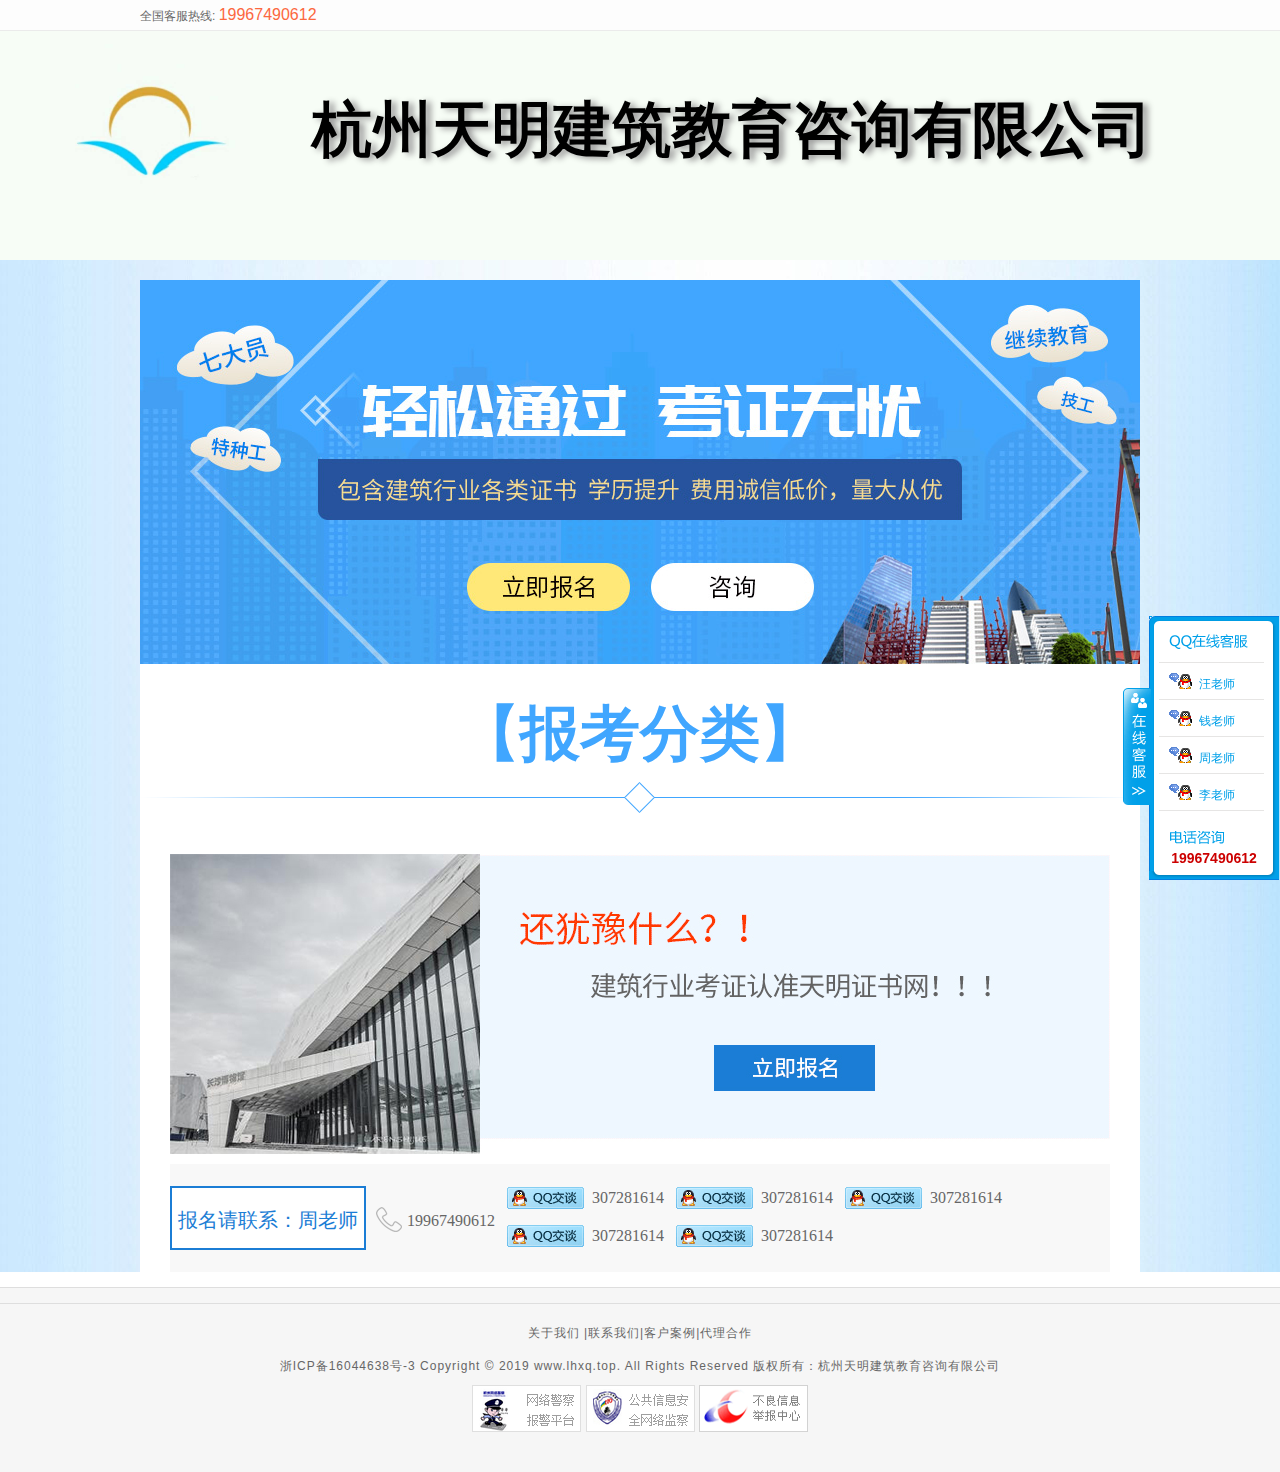
==== commit 2ec3ddbc: "html update" ====
--- a/static/register/index.html
+++ b/static/register/index.html
@@ -3,6 +3,8 @@
 <html xmlns="http://www.w3.org/1999/xhtml">
 <head>
     <meta http-equiv="Content-Type" content="text/html; charset=utf-8"/>
+    <link rel="shortcut icon" type="image/x-icon" href="./images/favicon.ico"
+          rel="external nofollow" />
     <title>
         技工、特种工、七大员、三类人员考试培训
     </title>
@@ -12,7 +14,6 @@
     <link rel="stylesheet" type="text/css" href="./css/public.css"/>
     <link rel="stylesheet" type="text/css" href="./css/91style.css"/>
 
-    <script type="text/javascript" src="./js/top.js"></script>
     <link href="./css/zckefu.css" rel="stylesheet" type="text/css">
 
     <script type="text/javascript" src="./js/public.js"></script>
@@ -21,6 +22,23 @@
     <link rel="stylesheet" type="text/css" href="./index_files/index.css"/>
 </head>
 <body>
+<div id="BAIDU_DUP_fp_wrapper"
+     style="position: absolute; left: -1px; bottom: -1px; z-index: 0; width: 0px; height: 0px; overflow: hidden; visibility: hidden; display: none;">
+    <iframe id="BAIDU_DUP_fp_iframe" src="./index_files/o.html"
+            style="width: 0px; height: 0px; visibility: hidden; display: none;"></iframe>
+</div>
+<div class="zs_top">
+    <div class="contall">
+        <p class="zs_toptel">全国客服热线:
+            <span style="color:#fc683f;font-size:16px;display: inline-block;">19967490612
+            </span>
+        </p>
+    </div>
+</div>
+
+<div  class="company">
+    杭州天明建筑教育咨询有限公司
+</div>
 <form>
     <div class="aspNetHidden">
     </div>
@@ -30,7 +48,7 @@
         <div class="wrap clear-fix">
             <div class="banner">
                 <a class="banner_sign_up div_sign_up_show" title="立即报名" data-sub-val="0" data-signup='true'>立即报名</a>
-                <script>CBI360_QQM('1042', '0', '', 'banner_consultation');</script>
+                <script>CBI360_QQM('1001', '0', '', 'banner_consultation');</script>
                 <img src="./kzwy/banner-1.jpg" alt="立即报名"/>
             </div>
             <div class="clear-fix">
@@ -43,35 +61,35 @@
                 <div class="sign_up">
                     <a href="javascript:;" class="sign_up_btn div_sign_up_show" title="立即报名" data-sub-val="0"
                        data-signup="true"></a>
-                    <img src="./kzwy/sign_up.png"/>
+                    <img src="./kzwy/sign_up.jpg"/>
                 </div>
                 <div class="clear-fix phone" style="padding-bottom:6px;">
                     <div class="phone_teach" style="margin-top:22px;">
-                        报名请联系：肖老师
+                        报名请联系：周老师
                     </div>
                     <div class="phone_ico" style="margin-top:21px;">
                         <img src="./kzwy/ico_phone.png" alt="手机"/>
-                        <span>0571-56234830</span>
+                        <span>19967490612</span>
                     </div>
                     <div class="phone_ico_qq">
-                        <script>CBI360_QQM('1018', '0', '', '');</script>
-                        <span><script>CBI360_QQM('1018', '', '', '');</script></span>
+                        <script>CBI360_QQM('1001', '0', '', '');</script>
+                        <span><script>CBI360_QQM('1001', '', '', '');</script></span>
                     </div>
                     <div class="phone_ico_qq">
-                        <script>CBI360_QQM('1019', '0', '', '');</script>
-                        <span><script>CBI360_QQM('1019', '', '', '');</script></span>
+                        <script>CBI360_QQM('1002', '0', '', '');</script>
+                        <span><script>CBI360_QQM('1002', '', '', '');</script></span>
                     </div>
                     <div class="phone_ico_qq marR_0">
-                        <script>CBI360_QQM('1042', '0', '', '');</script>
-                        <span><script>CBI360_QQM('1042', '', '', '');</script></span>
+                        <script>CBI360_QQM('1003', '0', '', '');</script>
+                        <span><script>CBI360_QQM('1003', '', '', '');</script></span>
                     </div>
                     <div class="phone_ico_qq" style="margin-top:-26px;">
-                        <script>CBI360_QQM('1043', '0', '', '');</script>
-                        <span style="left:355px" ;><script>CBI360_QQM('1043', '', '', '');</script></span>
+                        <script>CBI360_QQM('1004', '0', '', '');</script>
+                        <span style="left:355px" ;><script>CBI360_QQM('1004', '', '', '');</script></span>
                     </div>
                     <div class="phone_ico_qq marR_0" style="margin-top:-26px;">
-                        <script>CBI360_QQM('1008', '0', '', '');</script>
-                        <span><script>CBI360_QQM('1008', '', '', '');</script></span>
+                        <script>CBI360_QQM('1005', '0', '', '');</script>
+                        <span><script>CBI360_QQM('1005', '', '', '');</script></span>
                     </div>
                 </div>
             </div>
@@ -85,21 +103,20 @@
         <div class="footbg footlink" style="padding-bottom:40px;">
             <div class="contall">
                 <div class="foot" style="margin: 0 auto;float: none;">
-                    <p class="xx_footbg_p"><a target="_blank" href="http://www.zhonghesoft.com/Contact.aspx">关于我们</a>
-                        |<a target="_blank" href="http://www.zhonghesoft.com/Contact.aspx">联系我们</a>|<a target="_blank"
-                                                                                                       href="http://www.zhonghesoft.com/case.aspx">客户案例</a>|<a
-                                target="_blank" href="http://www.zhonghesoft.com/cooperation.aspx">代理合作</a>
+                    <p class="xx_footbg_p"><a target="_blank" href="">关于我们</a>
+                        |<a target="_blank" href="">联系我们</a>|<a target="_blank" href="">客户案例</a>|<a
+                                target="_blank" href="">代理合作</a>
                     </p>
-                    <p id="p_ybfood2" class="xx_footspanpa">浙B2-20080280号 Copyright © 2015 zhonghesoft.com. All Rights
-                        Reserved 版权所有：杭州筑业软件有限公司</p>
+                    <p id="p_ybfood2" class="xx_footspanpa">浙ICP备16044638号-3 Copyright © 2019 www.lhxq.top. All Rights
+                        Reserved 版权所有：杭州天明建筑教育咨询有限公司</p>
                     <p>
-                        <a href="http://www.pingpinganan.gov.cn/" target="_blank" title="网络警察 报警平台">
+                        <a  title="网络警察 报警平台">
                             <img src="./index_files/61_10.gif" width="109" height="47" alt="网络警察 报警平台">
                         </a>
-                        <a href="http://www.pingpinganan.gov.cn/" target="_blank" title="公共信息安全网络监察">
+                        <a title="公共信息安全网络监察">
                             <img src="./index_files/61_11.gif" width="109" height="47" alt="公共信息安全网络监察">
                         </a>
-                        <a href="http://net.china.com.cn/index.htm" target="_blank" title="不良信息举报中心">
+                        <a  title="不良信息举报中心">
                             <img src="./index_files/61_12.gif" width="109" height="47" alt="不良信息举报中心">
                         </a>
                     </p>
@@ -178,26 +195,26 @@
                         <h3 class="titZx"></h3>
                     </li>
                     <li>
-                        <script>CBI360_QQM('1019', '', '肖老师', 'icoTc');</script>
-                        <a target="_blank" class="icoTc" onclick="KeFuQQButton(&#39;2355258062&#39;);"
-                           href="http://wpa.qq.com/msgrd?v=3&amp;uin=2355258062&amp;site=qq&amp;menu=yes">肖老师</a></li>
+                        <script>CBI360_QQM('1001', '', '汪老师', 'icoTc');</script>
+                        <a target="_blank" class="icoTc" onclick="KeFuQQButton(&#39;307281614&#39;);"
+                           href="http://wpa.qq.com/msgrd?v=3&amp;uin=307281614&amp;site=qq&amp;menu=yes">汪老师</a></li>
                     <li>
-                        <script>CBI360_QQM('1042', '', '段老师', 'icoTc');</script>
-                        <a target="_blank" class="icoTc" onclick="KeFuQQButton(&#39;2355258067&#39;);"
-                           href="http://wpa.qq.com/msgrd?v=3&amp;uin=2355258067&amp;site=qq&amp;menu=yes">段老师</a></li>
+                        <script>CBI360_QQM('1002', '', '钱老师', 'icoTc');</script>
+                        <a target="_blank" class="icoTc" onclick="KeFuQQButton(&#39;307281614&#39;);"
+                           href="http://wpa.qq.com/msgrd?v=3&amp;uin=307281614&amp;site=qq&amp;menu=yes">钱老师</a></li>
                     <li>
-                        <script>CBI360_QQM('1041', '', '周老师', 'icoTc');</script>
-                        <a target="_blank" class="icoTc" onclick="KeFuQQButton(&#39;2355728523&#39;);"
-                           href="http://wpa.qq.com/msgrd?v=3&amp;uin=2355728523&amp;site=qq&amp;menu=yes">周老师</a></li>
+                        <script>CBI360_QQM('1003', '', '周老师', 'icoTc');</script>
+                        <a target="_blank" class="icoTc" onclick="KeFuQQButton(&#39;307281614&#39;);"
+                           href="http://wpa.qq.com/msgrd?v=3&amp;uin=307281614&amp;site=qq&amp;menu=yes">周老师</a></li>
                     <li>
-                        <script>CBI360_QQM('1043', '', '卢老师', 'icoTc');</script>
-                        <a target="_blank" class="icoTc" onclick="KeFuQQButton(&#39;2355728527&#39;);"
-                           href="http://wpa.qq.com/msgrd?v=3&amp;uin=2355728527&amp;site=qq&amp;menu=yes">卢老师</a></li>
+                        <script>CBI360_QQM('1004', '', '李老师', 'icoTc');</script>
+                        <a target="_blank" class="icoTc" onclick="KeFuQQButton(&#39;307281614&#39;);"
+                           href="http://wpa.qq.com/msgrd?v=3&amp;uin=307281614&amp;site=qq&amp;menu=yes">李老师</a></li>
                 </ul>
             </div>
             <div class="titDh"></div>
             <div style="color: #cc0000;height:20px;overflow:hidden; width:130px;font-weight: bold; font-size: 14px;float:left; clear:both; text-align:center;">
-                0571-56234830
+                19967490612
             </div>
             <div class="floatbtom"></div>
         </div>
--- a/static/register/css/public.css
+++ b/static/register/css/public.css
@@ -159,4 +159,17 @@
     font-weight: 600;
     font-family: "American Typewriter";
     border-radius: 5px;
+}
+
+
+.company{
+    width: 80%;
+    padding:100px 10%;
+    background:url("../images/company.jpeg") left 50px top  /200px 200px no-repeat #f7fdf6;
+    font-size:60px;
+    font-family: "微软雅黑", "黑体", arial, "Hiragino Sans GB", "Microsoft Yahei", sans-serif;
+    font-weight: 600;
+    text-align: right;
+    text-shadow:5px 2px 6px #999;
+    color:#000;
 }--- a/static/register/css/91style.css
+++ b/static/register/css/91style.css
@@ -56,7 +56,7 @@
 /*top*/
 .zs_top{width:100%;float:left; background:#fdfdfd;border-bottom:1px solid #ebebeb; height:30px; line-height:30px;color:#666666;}
 .zs_top91logo{float:left; margin-top:5px; padding-right:15px; background:url(../images/gj/gj_ico.gif) 100px 4px no-repeat;}
-.zs_toptel{ background:url(../images/91_02.gif) right 7px no-repeat;height:30px; color:#666666;width:180px;float:Left;line-height:30px;}
+.zs_toptel{ background:url(../images/favicon.ico) right 7px no-repeat;height:30px; color:#666666;width:180px;float:Left;line-height:30px;}
 .zs_topws{float:right; background:url(../images/91_ico.gif) -157px 0px;width:26px; height:26px;	position: relative; margin-top:2px;}
 .zs_ws{background: url(../images/ws_bg2.gif) no-repeat;width: 133px;height: 162px;z-index: 300;position: absolute;left: -54px;top: 22px;}
 .zs_topsina{float:right; background:url(../images/91_ico.gif) -125px 0px;width:26px; height:26px; margin:2px 6px 0 10px; display:inline;position: relative;}
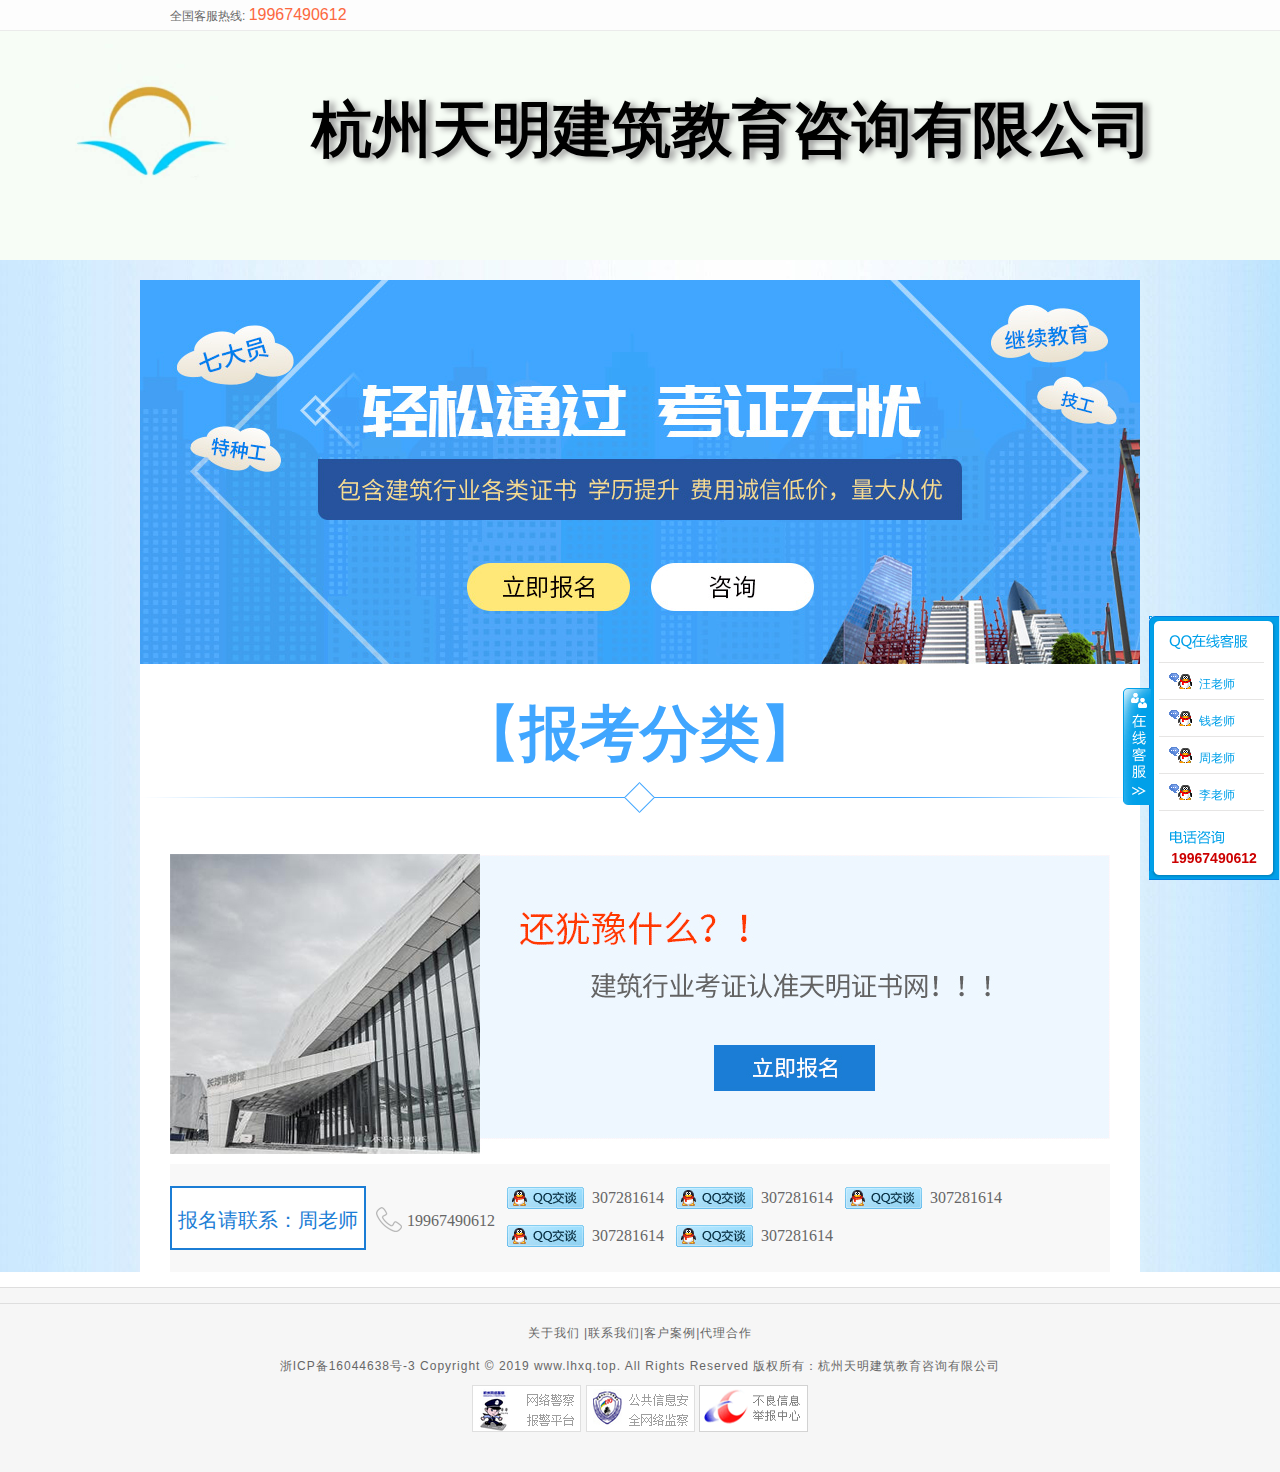
==== commit 8e768d89: "style bug fixed" ====
--- a/static/register/index.html
+++ b/static/register/index.html
@@ -227,7 +227,7 @@
         function getList() {
             var url = location.host;
             $.ajax({
-                url: "http://agent.lhxq.top:8080/api/items/",
+                url: "http://agent.lhxq.top:8080/api/items/all",
                 type: "get",
 //                success: function (res) {
 //                    console.log(data);
@@ -244,7 +244,7 @@
                     })
                     var text = '';
                     data.forEach(function (item,index) {
-                        if(item.name == '技工证'){
+                        if(item.id == '1'){
                             var childtext = '';
 
 
--- a/static/register/css/91style.css
+++ b/static/register/css/91style.css
@@ -56,7 +56,7 @@
 /*top*/
 .zs_top{width:100%;float:left; background:#fdfdfd;border-bottom:1px solid #ebebeb; height:30px; line-height:30px;color:#666666;}
 .zs_top91logo{float:left; margin-top:5px; padding-right:15px; background:url(../images/gj/gj_ico.gif) 100px 4px no-repeat;}
-.zs_toptel{ background:url(../images/favicon.ico) right 7px no-repeat;height:30px; color:#666666;width:180px;float:Left;line-height:30px;}
+.zs_toptel{ background:url(../images/favicon.ico) no-repeat left center /20px 20px;padding-left:30px;height:30px; color:#666666;width:180px;float:Left;line-height:30px;}
 .zs_topws{float:right; background:url(../images/91_ico.gif) -157px 0px;width:26px; height:26px;	position: relative; margin-top:2px;}
 .zs_ws{background: url(../images/ws_bg2.gif) no-repeat;width: 133px;height: 162px;z-index: 300;position: absolute;left: -54px;top: 22px;}
 .zs_topsina{float:right; background:url(../images/91_ico.gif) -125px 0px;width:26px; height:26px; margin:2px 6px 0 10px; display:inline;position: relative;}
